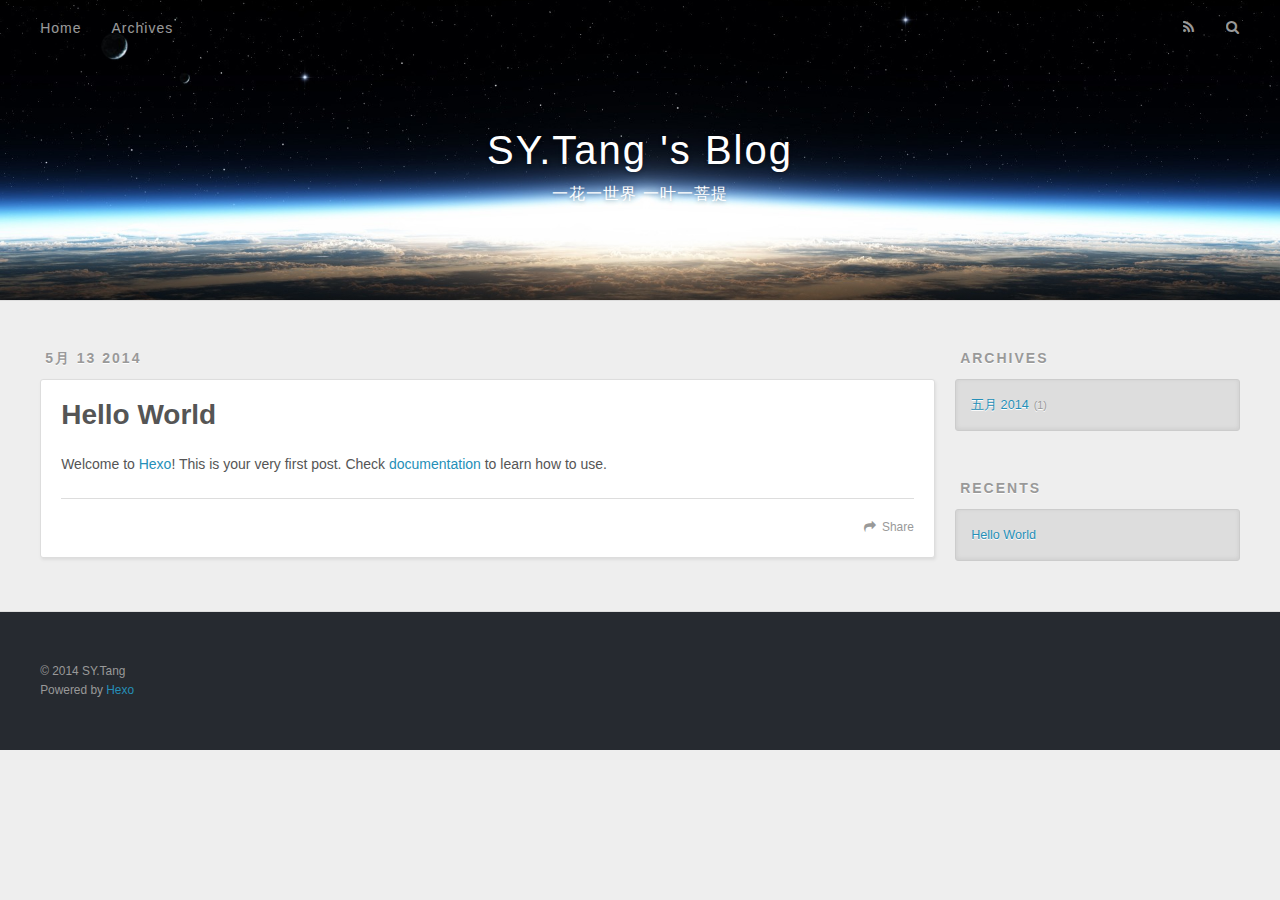
==== archives/index.html @ acdc4721 "Site updated: 2014-05-13 16:17:11" ====
<!DOCTYPE html>
<html>
<head>
  <meta charset="utf-8">
  
  <title>Archives | SY.Tang &#39;s Blog</title>
  <meta name="viewport" content="width=device-width, initial-scale=1, maximum-scale=1">
  <meta content="website" property="og:type">
<meta content="SY.Tang 's Blog" property="og:title">
<meta content="http://sy-tang.github.io/archives/" property="og:url">
<meta property="og:image">
<meta content="SY.Tang 's Blog" property="og:site_name">
<meta property="og:description">
<meta content="summary" name="twitter:card">
  
    <link rel="alternative" href="/atom.xml" title="SY.Tang &#39;s Blog" type="application/atom+xml">
  
  
    <link rel="icon" href="/favicon.png">
  
  <link href="http://fonts.googleapis.com/css?family=Source+Code+Pro" rel="stylesheet" type="text/css">
  <link rel="stylesheet" href="/css/style.css" type="text/css">
  <!--[if lt IE 9]><script src="//html5shiv.googlecode.com/svn/trunk/html5.js"></script><![endif]-->
  
</head>
<body>
  <div id="container">
    <div id="wrap">
      <header id="header">
  <div id="banner"></div>
  <div id="header-outer" class="outer">
    <div id="header-title" class="inner">
      <h1 id="logo-wrap">
        <a href="/" id="logo">SY.Tang &#39;s Blog</a>
      </h1>
      
        <h2 id="subtitle-wrap">
          <a href="/" id="subtitle">一花一世界 一叶一菩提</a>
        </h2>
      
    </div>
    <div id="header-inner" class="inner">
      <nav id="main-nav">
        <a id="main-nav-toggle" class="nav-icon"></a>
        
          <a class="main-nav-link" href="/">Home</a>
        
          <a class="main-nav-link" href="/archives">Archives</a>
        
      </nav>
      <nav id="sub-nav">
        
          <a id="nav-rss-link" class="nav-icon" href="/atom.xml" title="RSS Feed"></a>
        
        <a id="nav-search-btn" class="nav-icon" title="Search"></a>
      </nav>
      <div id="search-form-wrap">
        <form action="//google.com/search" method="get" accept-charset="UTF-8" class="search-form"><input type="search" name="q" results="0" class="search-form-input" placeholder="Search"><input type="submit" value="&#xF002;" class="search-form-submit"><input type="hidden" name="q" value="site:http://sy-tang.github.io"></form>
      </div>
    </div>
  </div>
</header>
      <div class="outer">
        <section id="main">
  
    <article id="post-hello-world" class="article article-type-post" itemscope itemprop="blogPost">
  <div class="article-meta">
    <a href="/2014/05/13/hello-world/" class="article-date">
  <time datetime="2014-05-13T08:10:29.000Z" itemprop="datePublished">5月 13 2014</time>
</a>
    
  </div>
  <div class="article-inner">
    
    
      <header class="article-header">
        
  
    <h1 itemprop="name">
      <a class="article-title" href="/2014/05/13/hello-world/">Hello World</a>
    </h1>
  

      </header>
    
    <div class="article-entry" itemprop="articleBody">
      
        <p>Welcome to <a href="http://hexo.io" target="_blank">Hexo</a>! This is your very first post. Check <a href="http://hexo.io/docs" target="_blank">documentation</a> to learn how to use.</p>

      
    </div>
    <footer class="article-footer">
      <a data-url="http://sy-tang.github.io/2014/05/13/hello-world/" data-id="787yr9pdws46qfpr" class="article-share-link">Share</a>
      
      
    </footer>
  </div>
  
</article>


  
  
</section>
        
          <aside id="sidebar">
  
    
  
    
  
    
  
    
  <div class="widget-wrap">
    <h3 class="widget-title">Archives</h3>
    <div class="widget">
      <ul class="archive-list"><li class="archive-list-item"><a class="archive-list-link" href="/archives/2014/05">五月 2014</a><span class="archive-list-count">1</span></li></ul>
    </div>
  </div>

  
    
  <div class="widget-wrap">
    <h3 class="widget-title">Recents</h3>
    <div class="widget">
      <ul>
        
          <li>
            <a href="/2014/05/13/hello-world/">Hello World</a>
          </li>
        
      </ul>
    </div>
  </div>

  
</aside>
        
      </div>
      <footer id="footer">
  
  <div class="outer">
    <div id="footer-info" class="inner">
      &copy; 2014 SY.Tang<br>
      Powered by <a href="http://zespia.tw/hexo/" target="_blank">Hexo</a>
    </div>
  </div>
</footer>
    </div>
    <nav id="mobile-nav">
  
    <a href="/" class="mobile-nav-link">Home</a>
  
    <a href="/archives" class="mobile-nav-link">Archives</a>
  
</nav>
    

<script src="//ajax.googleapis.com/ajax/libs/jquery/2.0.3/jquery.min.js"></script>


<link rel="stylesheet" href="/fancybox/jquery.fancybox.css" media="screen" type="text/css">
<script src="/fancybox/jquery.fancybox.pack.js"></script>


<script type="text/javascript" src="/js/script.js"></script>
  </div>
</body>
</html>
---- css/style.css ----
body {
  zoom: 1;
  width: 100%;
}
body:before,
body:after {
  content: "";
  display: table;
}
body:after {
  clear: both;
}
html,
body,
div,
span,
applet,
object,
iframe,
h1,
h2,
h3,
h4,
h5,
h6,
p,
blockquote,
pre,
a,
abbr,
acronym,
address,
big,
cite,
code,
del,
dfn,
em,
img,
ins,
kbd,
q,
s,
samp,
small,
strike,
strong,
sub,
sup,
tt,
var,
dl,
dt,
dd,
ol,
ul,
li,
fieldset,
form,
label,
legend,
table,
caption,
tbody,
tfoot,
thead,
tr,
th,
td {
  margin: 0;
  padding: 0;
  border: 0;
  outline: 0;
  font-weight: inherit;
  font-style: inherit;
  font-family: inherit;
  font-size: 100%;
  vertical-align: baseline;
}
body {
  line-height: 1;
  color: #000;
  background: #fff;
}
ol,
ul {
  list-style: none;
}
table {
  border-collapse: separate;
  border-spacing: 0;
  vertical-align: middle;
}
caption,
th,
td {
  text-align: left;
  font-weight: normal;
  vertical-align: middle;
}
a img {
  border: none;
}
input,
button {
  margin: 0;
  padding: 0;
}
input::-moz-focus-inner,
button::-moz-focus-inner {
  border: 0;
  padding: 0;
}
@font-face {
  font-family: FontAwesome;
  font-style: normal;
  font-weight: normal;
  src: url("fonts/fontawesome-webfont.eot?v=#4.0.3");
  src: url("fonts/fontawesome-webfont.eot?#iefix&v=#4.0.3") format("embedded-opentype"), url("fonts/fontawesome-webfont.woff?v=#4.0.3") format("woff"), url("fonts/fontawesome-webfont.ttf?v=#4.0.3") format("truetype"), url("fonts/fontawesome-webfont.svg#fontawesomeregular?v=#4.0.3") format("svg");
}
html,
body,
#container {
  height: 100%;
}
body {
  background: #eee;
  font: 14px "Helvetica Neue", Helvetica, Arial, sans-serif;
  -webkit-text-size-adjust: 100%;
}
.outer {
  zoom: 1;
  max-width: 1220px;
  margin: 0 auto;
  padding: 0 20px;
}
.outer:before,
.outer:after {
  content: "";
  display: table;
}
.outer:after {
  clear: both;
}
.inner {
  display: inline;
  float: left;
  width: 98.3333333333333%;
  margin: 0 0.8333333333333%;
}
.left,
.alignleft {
  float: left;
}
.right,
.alignright {
  float: right;
}
.clear {
  clear: both;
}
#container {
  position: relative;
}
.mobile-nav-on {
  overflow: hidden;
}
#wrap {
  height: 100%;
  width: 100%;
  position: absolute;
  top: 0;
  left: 0;
  -webkit-transition: 0.2s ease-out;
  -moz-transition: 0.2s ease-out;
  -o-transition: 0.2s ease-out;
  -ms-transition: 0.2s ease-out;
  transition: 0.2s ease-out;
  z-index: 1;
  background: #eee;
}
.mobile-nav-on #wrap {
  left: 280px;
}
@media screen and (min-width: 768px) {
  #main {
    display: inline;
    float: left;
    width: 73.3333333333333%;
    margin: 0 0.8333333333333%;
  }
}
.article-date,
.article-category-link,
.archive-year,
.widget-title {
  text-decoration: none;
  text-transform: uppercase;
  letter-spacing: 2px;
  color: #999;
  margin-bottom: 1em;
  margin-left: 5px;
  line-height: 1em;
  text-shadow: 0 1px #fff;
  font-weight: bold;
}
.article-inner,
.archive-article-inner {
  background: #fff;
  -webkit-box-shadow: 1px 2px 3px #ddd;
  box-shadow: 1px 2px 3px #ddd;
  border: 1px solid #ddd;
  -webkit-border-radius: 3px;
  border-radius: 3px;
}
.article-entry h1,
.widget h1 {
  font-size: 2em;
}
.article-entry h2,
.widget h2 {
  font-size: 1.5em;
}
.article-entry h3,
.widget h3 {
  font-size: 1.3em;
}
.article-entry h4,
.widget h4 {
  font-size: 1.2em;
}
.article-entry h5,
.widget h5 {
  font-size: 1em;
}
.article-entry h6,
.widget h6 {
  font-size: 1em;
  color: #999;
}
.article-entry hr,
.widget hr {
  border: 1px dashed #ddd;
}
.article-entry strong,
.widget strong {
  font-weight: bold;
}
.article-entry em,
.widget em,
.article-entry cite,
.widget cite {
  font-style: italic;
}
.article-entry sup,
.widget sup,
.article-entry sub,
.widget sub {
  font-size: 0.75em;
  line-height: 0;
  position: relative;
  vertical-align: baseline;
}
.article-entry sup,
.widget sup {
  top: -0.5em;
}
.article-entry sub,
.widget sub {
  bottom: -0.2em;
}
.article-entry small,
.widget small {
  font-size: 0.85em;
}
.article-entry acronym,
.widget acronym,
.article-entry abbr,
.widget abbr {
  border-bottom: 1px dotted;
}
.article-entry ul,
.widget ul,
.article-entry ol,
.widget ol,
.article-entry dl,
.widget dl {
  margin: 0 20px;
  line-height: 1.6em;
}
.article-entry ul ul,
.widget ul ul,
.article-entry ol ul,
.widget ol ul,
.article-entry ul ol,
.widget ul ol,
.article-entry ol ol,
.widget ol ol {
  margin-top: 0;
  margin-bottom: 0;
}
.article-entry ul,
.widget ul {
  list-style: disc;
}
.article-entry ol,
.widget ol {
  list-style: decimal;
}
.article-entry dt,
.widget dt {
  font-weight: bold;
}
#header {
  height: 300px;
  position: relative;
  border-bottom: 1px solid #ddd;
}
#header:before,
#header:after {
  content: "";
  position: absolute;
  left: 0;
  right: 0;
  height: 40px;
}
#header:before {
  top: 0;
  background: -webkit-linear-gradient(rgba(0,0,0,0.2), transparent);
  background: -moz-linear-gradient(rgba(0,0,0,0.2), transparent);
  background: -o-linear-gradient(rgba(0,0,0,0.2), transparent);
  background: -ms-linear-gradient(rgba(0,0,0,0.2), transparent);
  background: linear-gradient(rgba(0,0,0,0.2), transparent);
}
#header:after {
  bottom: 0;
  background: -webkit-linear-gradient(transparent, rgba(0,0,0,0.2));
  background: -moz-linear-gradient(transparent, rgba(0,0,0,0.2));
  background: -o-linear-gradient(transparent, rgba(0,0,0,0.2));
  background: -ms-linear-gradient(transparent, rgba(0,0,0,0.2));
  background: linear-gradient(transparent, rgba(0,0,0,0.2));
}
#header-outer {
  height: 100%;
  position: relative;
}
#header-inner {
  position: relative;
  overflow: hidden;
}
#banner {
  position: absolute;
  top: 0;
  left: 0;
  width: 100%;
  height: 100%;
  background: url("images/banner.jpg") center #000;
  -webkit-background-size: cover;
  -moz-background-size: cover;
  background-size: cover;
  z-index: -1;
}
#header-title {
  text-align: center;
  height: 40px;
  position: absolute;
  top: 50%;
  left: 0;
  margin-top: -20px;
}
#logo,
#subtitle {
  text-decoration: none;
  color: #fff;
  font-weight: 300;
  text-shadow: 0 1px 4px rgba(0,0,0,0.3);
}
#logo {
  font-size: 40px;
  line-height: 40px;
  letter-spacing: 2px;
}
#subtitle {
  font-size: 16px;
  line-height: 16px;
  letter-spacing: 1px;
}
#subtitle-wrap {
  margin-top: 16px;
}
#main-nav {
  float: left;
  margin-left: -15px;
}
.nav-icon,
.main-nav-link {
  float: left;
  color: #fff;
  opacity: 0.6;
  -ms-filter: "progid:DXImageTransform.Microsoft.Alpha(Opacity=60)";
  filter: alpha(opacity=60);
  text-decoration: none;
  text-shadow: 0 1px rgba(0,0,0,0.2);
  -webkit-transition: opacity 0.2s;
  -moz-transition: opacity 0.2s;
  -o-transition: opacity 0.2s;
  -ms-transition: opacity 0.2s;
  transition: opacity 0.2s;
  display: block;
  padding: 20px 15px;
}
.nav-icon:hover,
.main-nav-link:hover {
  opacity: 1;
  -ms-filter: none;
  filter: none;
}
.nav-icon {
  font-family: FontAwesome;
  text-align: center;
  font-size: 14px;
  width: 14px;
  height: 14px;
  padding: 20px 15px;
  position: relative;
  cursor: pointer;
}
.main-nav-link {
  font-weight: 300;
  letter-spacing: 1px;
}
@media screen and (max-width: 479px) {
  .main-nav-link {
    display: none;
  }
}
#main-nav-toggle {
  display: none;
}
#main-nav-toggle:before {
  content: "\f0c9";
}
@media screen and (max-width: 479px) {
  #main-nav-toggle {
    display: block;
  }
}
#sub-nav {
  float: right;
  margin-right: -15px;
}
#nav-rss-link:before {
  content: "\f09e";
}
#nav-search-btn:before {
  content: "\f002";
}
#search-form-wrap {
  position: absolute;
  top: 15px;
  width: 150px;
  height: 30px;
  right: -150px;
  opacity: 0;
  -ms-filter: "progid:DXImageTransform.Microsoft.Alpha(Opacity=0)";
  filter: alpha(opacity=0);
  -webkit-transition: 0.2s ease-out;
  -moz-transition: 0.2s ease-out;
  -o-transition: 0.2s ease-out;
  -ms-transition: 0.2s ease-out;
  transition: 0.2s ease-out;
}
#search-form-wrap.on {
  opacity: 1;
  -ms-filter: none;
  filter: none;
  right: 0;
}
@media screen and (max-width: 479px) {
  #search-form-wrap {
    width: 100%;
    right: -100%;
  }
}
.search-form {
  position: absolute;
  top: 0;
  left: 0;
  right: 0;
  background: #fff;
  padding: 5px 15px;
  -webkit-border-radius: 15px;
  border-radius: 15px;
  -webkit-box-shadow: 0 0 10px rgba(0,0,0,0.3);
  box-shadow: 0 0 10px rgba(0,0,0,0.3);
}
.search-form-input {
  border: none;
  background: none;
  color: #555;
  width: 100%;
  font: 13px "Helvetica Neue", Helvetica, Arial, sans-serif;
  outline: none;
}
.search-form-input::-webkit-search-results-decoration,
.search-form-input::-webkit-search-cancel-button {
  -webkit-appearance: none;
}
.search-form-submit {
  position: absolute;
  top: 50%;
  right: 10px;
  margin-top: -7px;
  font: 13px FontAwesome;
  border: none;
  background: none;
  color: #bbb;
  cursor: pointer;
}
.search-form-submit:hover,
.search-form-submit:focus {
  color: #777;
}
.article {
  margin: 50px 0;
}
.article-inner {
  overflow: hidden;
}
.article-meta {
  zoom: 1;
}
.article-meta:before,
.article-meta:after {
  content: "";
  display: table;
}
.article-meta:after {
  clear: both;
}
.article-date {
  float: left;
}
.article-category {
  float: left;
  line-height: 1em;
  color: #ccc;
  text-shadow: 0 1px #fff;
  margin-left: 8px;
}
.article-category:before {
  content: "\2022";
}
.article-category-link {
  margin: 0 12px 1em;
}
.article-header {
  padding: 20px 20px 0;
}
.article-title {
  text-decoration: none;
  font-size: 2em;
  font-weight: bold;
  color: #555;
  line-height: 1.1em;
  -webkit-transition: color 0.2s;
  -moz-transition: color 0.2s;
  -o-transition: color 0.2s;
  -ms-transition: color 0.2s;
  transition: color 0.2s;
}
a.article-title:hover {
  color: #258fb8;
}
.article-entry {
  zoom: 1;
  color: #555;
  padding: 0 20px;
}
.article-entry:before,
.article-entry:after {
  content: "";
  display: table;
}
.article-entry:after {
  clear: both;
}
.article-entry p,
.article-entry table {
  line-height: 1.6em;
  margin: 1.6em 0;
}
.article-entry h1,
.article-entry h2,
.article-entry h3,
.article-entry h4,
.article-entry h5,
.article-entry h6 {
  font-weight: bold;
}
.article-entry h1,
.article-entry h2,
.article-entry h3,
.article-entry h4,
.article-entry h5,
.article-entry h6 {
  line-height: 1.1em;
  margin: 1.1em 0;
}
.article-entry a {
  color: #258fb8;
  text-decoration: none;
}
.article-entry a:hover {
  text-decoration: underline;
}
.article-entry ul,
.article-entry ol,
.article-entry dl {
  margin-top: 1.6em;
  margin-bottom: 1.6em;
}
.article-entry img,
.article-entry video {
  max-width: 100%;
  height: auto;
  display: block;
  margin: auto;
}
.article-entry iframe {
  border: none;
}
.article-entry table {
  width: 100%;
  border-collapse: collapse;
  border-spacing: 0;
}
.article-entry th {
  font-weight: bold;
  border-bottom: 3px solid #ddd;
  padding-bottom: 0.5em;
}
.article-entry td {
  border-bottom: 1px solid #ddd;
  padding: 10px 0;
}
.article-entry blockquote {
  font-family: Georgia, "Times New Roman", serif;
  font-size: 1.4em;
  margin: 1.6em 20px;
  text-align: center;
}
.article-entry blockquote footer {
  font-size: 14px;
  margin: 1.6em 0;
  font-family: "Helvetica Neue", Helvetica, Arial, sans-serif;
}
.article-entry blockquote footer cite:before {
  content: "—";
  padding: 0 0.5em;
}
.article-entry .pullquote {
  text-align: left;
  width: 45%;
  margin: 0;
}
.article-entry .pullquote.left {
  margin-left: 0.5em;
  margin-right: 1em;
}
.article-entry .pullquote.right {
  margin-right: 0.5em;
  margin-left: 1em;
}
.article-entry .caption {
  color: #999;
  display: block;
  font-size: 0.9em;
  margin-top: 0.5em;
  position: relative;
  text-align: center;
}
.article-entry .video-container {
  position: relative;
  padding-top: 56.25%;
  height: 0;
  overflow: hidden;
}
.article-entry .video-container iframe,
.article-entry .video-container object,
.article-entry .video-container embed {
  position: absolute;
  top: 0;
  left: 0;
  width: 100%;
  height: 100%;
  margin-top: 0;
}
.article-more-link a {
  display: inline-block;
  line-height: 1em;
  padding: 6px 15px;
  -webkit-border-radius: 15px;
  border-radius: 15px;
  background: #eee;
  color: #999;
  text-shadow: 0 1px #fff;
  text-decoration: none;
}
.article-more-link a:hover {
  background: #258fb8;
  color: #fff;
  text-decoration: none;
  text-shadow: 0 1px #1e7293;
}
.article-footer {
  zoom: 1;
  font-size: 0.85em;
  line-height: 1.6em;
  border-top: 1px solid #ddd;
  padding-top: 1.6em;
  margin: 0 20px 20px;
}
.article-footer:before,
.article-footer:after {
  content: "";
  display: table;
}
.article-footer:after {
  clear: both;
}
.article-footer a {
  color: #999;
  text-decoration: none;
}
.article-footer a:hover {
  color: #555;
}
.article-tag-list-item {
  float: left;
  margin-right: 10px;
}
.article-tag-list-link:before {
  content: "#";
}
.article-comment-link {
  float: right;
}
.article-comment-link:before {
  content: "\f075";
  font-family: FontAwesome;
  padding-right: 8px;
}
.article-share-link {
  cursor: pointer;
  float: right;
  margin-left: 20px;
}
.article-share-link:before {
  content: "\f064";
  font-family: FontAwesome;
  padding-right: 6px;
}
#article-nav {
  zoom: 1;
  position: relative;
}
#article-nav:before,
#article-nav:after {
  content: "";
  display: table;
}
#article-nav:after {
  clear: both;
}
@media screen and (min-width: 768px) {
  #article-nav {
    margin: 50px 0;
  }
  #article-nav:before {
    width: 8px;
    height: 8px;
    position: absolute;
    top: 50%;
    left: 50%;
    margin-top: -4px;
    margin-left: -4px;
    content: "";
    -webkit-border-radius: 50%;
    border-radius: 50%;
    background: #ddd;
    -webkit-box-shadow: 0 1px 2px #fff;
    box-shadow: 0 1px 2px #fff;
  }
}
.article-nav-link-wrap {
  text-decoration: none;
  text-shadow: 0 1px #fff;
  color: #999;
  -webkit-box-sizing: border-box;
  -moz-box-sizing: border-box;
  box-sizing: border-box;
  margin-top: 50px;
  text-align: center;
  display: block;
}
.article-nav-link-wrap:hover {
  color: #555;
}
@media screen and (min-width: 768px) {
  .article-nav-link-wrap {
    width: 50%;
    margin-top: 0;
  }
}
@media screen and (min-width: 768px) {
  #article-nav-newer {
    float: left;
    text-align: right;
    padding-right: 20px;
  }
}
@media screen and (min-width: 768px) {
  #article-nav-older {
    float: right;
    text-align: left;
    padding-left: 20px;
  }
}
.article-nav-caption {
  text-transform: uppercase;
  letter-spacing: 2px;
  color: #ddd;
  line-height: 1em;
  font-weight: bold;
}
#article-nav-newer .article-nav-caption {
  margin-right: -2px;
}
.article-nav-title {
  font-size: 0.85em;
  line-height: 1.6em;
  margin-top: 0.5em;
}
.article-share-box {
  position: absolute;
  display: none;
  background: #fff;
  -webkit-box-shadow: 1px 2px 10px rgba(0,0,0,0.2);
  box-shadow: 1px 2px 10px rgba(0,0,0,0.2);
  -webkit-border-radius: 3px;
  border-radius: 3px;
  margin-left: -145px;
  overflow: hidden;
  z-index: 1;
}
.article-share-box.on {
  display: block;
}
.article-share-input {
  width: 100%;
  background: none;
  -webkit-box-sizing: border-box;
  -moz-box-sizing: border-box;
  box-sizing: border-box;
  font: 14px "Helvetica Neue", Helvetica, Arial, sans-serif;
  padding: 0 15px;
  color: #555;
  outline: none;
  border: 1px solid #ddd;
  -webkit-border-radius: 3px 3px 0 0;
  border-radius: 3px 3px 0 0;
  height: 36px;
  line-height: 36px;
}
.article-share-links {
  zoom: 1;
  background: #eee;
}
.article-share-links:before,
.article-share-links:after {
  content: "";
  display: table;
}
.article-share-links:after {
  clear: both;
}
.article-share-twitter,
.article-share-facebook,
.article-share-pinterest,
.article-share-google {
  width: 50px;
  height: 36px;
  display: block;
  float: left;
  position: relative;
  color: #999;
  text-shadow: 0 1px #fff;
}
.article-share-twitter:before,
.article-share-facebook:before,
.article-share-pinterest:before,
.article-share-google:before {
  font-size: 20px;
  font-family: FontAwesome;
  width: 20px;
  height: 20px;
  position: absolute;
  top: 50%;
  left: 50%;
  margin-top: -10px;
  margin-left: -10px;
  text-align: center;
}
.article-share-twitter:hover,
.article-share-facebook:hover,
.article-share-pinterest:hover,
.article-share-google:hover {
  color: #fff;
}
.article-share-twitter:before {
  content: "\f099";
}
.article-share-twitter:hover {
  background: #00aced;
  text-shadow: 0 1px #008abe;
}
.article-share-facebook:before {
  content: "\f09a";
}
.article-share-facebook:hover {
  background: #3b5998;
  text-shadow: 0 1px #2f477a;
}
.article-share-pinterest:before {
  content: "\f0d2";
}
.article-share-pinterest:hover {
  background: #cb2027;
  text-shadow: 0 1px #a21a1f;
}
.article-share-google:before {
  content: "\f0d5";
}
.article-share-google:hover {
  background: #dd4b39;
  text-shadow: 0 1px #be3221;
}
.article-gallery {
  background: #000;
  position: relative;
}
.article-gallery-photos {
  position: relative;
  overflow: hidden;
}
.article-gallery-img {
  display: none;
  max-width: 100%;
}
.article-gallery-img:first-child {
  display: block;
}
.article-gallery-img.loaded {
  position: absolute;
  display: block;
}
.article-gallery-img img {
  display: block;
  max-width: 100%;
  margin: 0 auto;
}
#comments {
  background: #fff;
  -webkit-box-shadow: 1px 2px 3px #ddd;
  box-shadow: 1px 2px 3px #ddd;
  padding: 20px;
  border: 1px solid #ddd;
  -webkit-border-radius: 3px;
  border-radius: 3px;
  margin: 50px 0;
}
#comments a {
  color: #258fb8;
}
.archives-wrap {
  margin: 50px 0;
}
.archives {
  zoom: 1;
}
.archives:before,
.archives:after {
  content: "";
  display: table;
}
.archives:after {
  clear: both;
}
.archive-year-wrap {
  margin-bottom: 1em;
}
.archives {
  -webkit-column-gap: 10px;
  -moz-column-gap: 10px;
  column-gap: 10px;
}
@media screen and (min-width: 480px) and (max-width: 767px) {
  .archives {
    -webkit-column-count: 2;
    -moz-column-count: 2;
    column-count: 2;
  }
}
@media screen and (min-width: 768px) {
  .archives {
    -webkit-column-count: 3;
    -moz-column-count: 3;
    column-count: 3;
  }
}
.archive-article {
  -webkit-column-break-inside: avoid;
  page-break-inside: avoid;
  overflow: hidden;
  break-inside: avoid-column;
}
.archive-article-inner {
  padding: 10px;
  margin-bottom: 15px;
}
.archive-article-title {
  text-decoration: none;
  font-weight: bold;
  color: #555;
  -webkit-transition: color 0.2s;
  -moz-transition: color 0.2s;
  -o-transition: color 0.2s;
  -ms-transition: color 0.2s;
  transition: color 0.2s;
  line-height: 1.6em;
}
.archive-article-title:hover {
  color: #258fb8;
}
.archive-article-footer {
  margin-top: 1em;
}
.archive-article-date {
  color: #999;
  text-decoration: none;
  font-size: 0.85em;
  line-height: 1em;
  margin-bottom: 0.5em;
  display: block;
}
#page-nav {
  zoom: 1;
  margin: 50px auto;
  background: #fff;
  -webkit-box-shadow: 1px 2px 3px #ddd;
  box-shadow: 1px 2px 3px #ddd;
  border: 1px solid #ddd;
  -webkit-border-radius: 3px;
  border-radius: 3px;
  text-align: center;
  color: #999;
  overflow: hidden;
}
#page-nav:before,
#page-nav:after {
  content: "";
  display: table;
}
#page-nav:after {
  clear: both;
}
#page-nav a,
#page-nav span {
  padding: 10px 20px;
}
#page-nav a {
  color: #999;
  text-decoration: none;
}
#page-nav a:hover {
  background: #999;
  color: #fff;
}
#page-nav .prev {
  float: left;
}
#page-nav .next {
  float: right;
}
#page-nav .page-number {
  display: inline-block;
}
@media screen and (max-width: 479px) {
  #page-nav .page-number {
    display: none;
  }
}
#page-nav .current {
  color: #555;
  font-weight: bold;
}
#page-nav .space {
  color: #ddd;
}
#footer {
  background: #262a30;
  padding: 50px 0;
  border-top: 1px solid #ddd;
  color: #999;
}
#footer a {
  color: #258fb8;
  text-decoration: none;
}
#footer a:hover {
  text-decoration: underline;
}
#footer-info {
  line-height: 1.6em;
  font-size: 0.85em;
}
.article-entry pre,
.article-entry .highlight {
  background: #2d2d2d;
  margin: 0 -20px;
  padding: 15px 20px;
  border-style: solid;
  border-color: #ddd;
  border-width: 1px 0;
  overflow: auto;
  color: #ccc;
  line-height: 22.400000000000002px;
}
.article-entry .highlight .gutter pre,
.article-entry .gist .gist-file .gist-data .line-numbers {
  color: #666;
  font-size: 0.85em;
}
.article-entry pre,
.article-entry code {
  font-family: "Source Code Pro", Consolas, Monaco, Menlo, Consolas, monospace;
}
.article-entry code {
  background: #eee;
  text-shadow: 0 1px #fff;
  padding: 0 0.3em;
}
.article-entry pre code {
  background: none;
  text-shadow: none;
  padding: 0;
}
.article-entry .highlight pre {
  border: none;
  margin: 0;
  padding: 0;
}
.article-entry .highlight table {
  margin: 0;
  width: auto;
}
.article-entry .highlight td {
  border: none;
  padding: 0;
}
.article-entry .highlight figcaption {
  zoom: 1;
  font-size: 0.85em;
  color: #999;
  line-height: 1em;
  margin-bottom: 1em;
}
.article-entry .highlight figcaption:before,
.article-entry .highlight figcaption:after {
  content: "";
  display: table;
}
.article-entry .highlight figcaption:after {
  clear: both;
}
.article-entry .highlight figcaption a {
  float: right;
}
.article-entry .highlight .gutter pre {
  text-align: right;
  padding-right: 20px;
}
.article-entry .gist {
  margin: 0 -20px;
  border-style: solid;
  border-color: #ddd;
  border-width: 1px 0;
  background: #2d2d2d;
  padding: 15px 20px 15px 0;
}
.article-entry .gist .gist-file {
  border: none;
  font-family: "Source Code Pro", Consolas, Monaco, Menlo, Consolas, monospace;
  margin: 0;
}
.article-entry .gist .gist-file .gist-data {
  background: none;
  border: none;
}
.article-entry .gist .gist-file .gist-data .line-numbers {
  background: none;
  border: none;
  padding: 0 20px 0 0;
}
.article-entry .gist .gist-file .gist-data .line-data {
  padding: 0 !important;
}
.article-entry .gist .gist-file .highlight {
  margin: 0;
  padding: 0;
  border: none;
}
.article-entry .gist .gist-file .gist-meta {
  background: #2d2d2d;
  color: #999;
  font: 0.85em "Helvetica Neue", Helvetica, Arial, sans-serif;
  text-shadow: 0 0;
  padding: 0;
  margin-top: 1em;
  margin-left: 20px;
}
.article-entry .gist .gist-file .gist-meta a {
  color: #258fb8;
  font-weight: normal;
}
.article-entry .gist .gist-file .gist-meta a:hover {
  text-decoration: underline;
}
pre .comment,
pre .title {
  color: #999;
}
pre .variable,
pre .attribute,
pre .tag,
pre .regexp,
pre .ruby .constant,
pre .xml .tag .title,
pre .xml .pi,
pre .xml .doctype,
pre .html .doctype,
pre .css .id,
pre .css .class,
pre .css .pseudo {
  color: #f2777a;
}
pre .number,
pre .preprocessor,
pre .built_in,
pre .literal,
pre .params,
pre .constant {
  color: #f99157;
}
pre .class,
pre .ruby .class .title,
pre .css .rules .attribute {
  color: #9c9;
}
pre .string,
pre .value,
pre .inheritance,
pre .header,
pre .ruby .symbol,
pre .xml .cdata {
  color: #9c9;
}
pre .css .hexcolor {
  color: #6cc;
}
pre .function,
pre .python .decorator,
pre .python .title,
pre .ruby .function .title,
pre .ruby .title .keyword,
pre .perl .sub,
pre .javascript .title,
pre .coffeescript .title {
  color: #69c;
}
pre .keyword,
pre .javascript .function {
  color: #c9c;
}
@media screen and (max-width: 479px) {
  #mobile-nav {
    position: absolute;
    top: 0;
    left: 0;
    width: 280px;
    height: 100%;
    background: #191919;
    border-right: 1px solid #fff;
  }
}
@media screen and (max-width: 479px) {
  .mobile-nav-link {
    display: block;
    color: #999;
    text-decoration: none;
    padding: 15px 20px;
    font-weight: bold;
  }
  .mobile-nav-link:hover {
    color: #fff;
  }
}
@media screen and (min-width: 768px) {
  #sidebar {
    display: inline;
    float: left;
    width: 23.3333333333333%;
    margin: 0 0.8333333333333%;
  }
}
.widget-wrap {
  margin: 50px 0;
}
.widget {
  color: #777;
  text-shadow: 0 1px #fff;
  background: #ddd;
  -webkit-box-shadow: 0 -1px 4px #ccc inset;
  box-shadow: 0 -1px 4px #ccc inset;
  border: 1px solid #ccc;
  padding: 15px;
  -webkit-border-radius: 3px;
  border-radius: 3px;
}
.widget a {
  color: #258fb8;
  text-decoration: none;
}
.widget a:hover {
  text-decoration: underline;
}
.widget ul ul,
.widget ol ul,
.widget dl ul,
.widget ul ol,
.widget ol ol,
.widget dl ol,
.widget ul dl,
.widget ol dl,
.widget dl dl {
  margin-left: 15px;
  list-style: disc;
}
.widget {
  line-height: 1.6em;
  word-wrap: break-word;
  font-size: 0.9em;
}
.widget ul,
.widget ol {
  list-style: none;
  margin: 0;
}
.widget ul ul,
.widget ol ul,
.widget ul ol,
.widget ol ol {
  margin: 0 20px;
}
.widget ul ul,
.widget ol ul {
  list-style: disc;
}
.widget ul ol,
.widget ol ol {
  list-style: decimal;
}
.category-list-count,
.tag-list-count,
.archive-list-count {
  padding-left: 5px;
  color: #999;
  font-size: 0.85em;
}
.category-list-count:before,
.tag-list-count:before,
.archive-list-count:before {
  content: "(";
}
.category-list-count:after,
.tag-list-count:after,
.archive-list-count:after {
  content: ")";
}
.tagcloud a {
  margin-right: 5px;
}
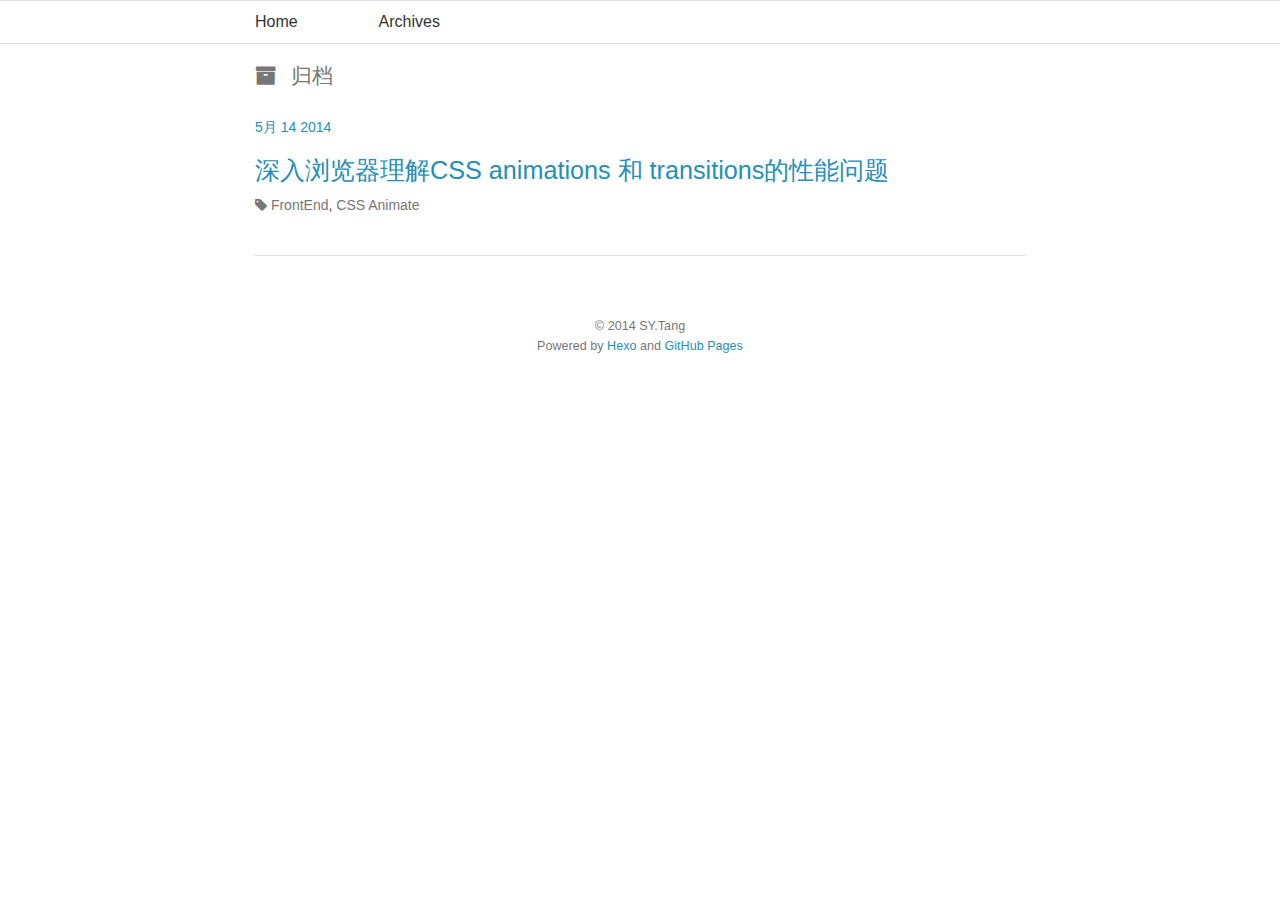
==== commit ad23d6c0: "Site updated: 2014-05-15 00:45:32" ====
--- a/archives/index.html
+++ b/archives/index.html
@@ -1,170 +1,167 @@
-<!DOCTYPE html>
+<!DOCTYPE HTML>
 <html>
 <head>
   <meta charset="utf-8">
   
-  <title>Archives | SY.Tang &#39;s Blog</title>
-  <meta name="viewport" content="width=device-width, initial-scale=1, maximum-scale=1">
-  <meta content="website" property="og:type">
-<meta content="SY.Tang 's Blog" property="og:title">
-<meta content="http://sy-tang.github.io/archives/" property="og:url">
-<meta property="og:image">
-<meta content="SY.Tang 's Blog" property="og:site_name">
-<meta property="og:description">
-<meta content="summary" name="twitter:card">
-  
-    <link rel="alternative" href="/atom.xml" title="SY.Tang &#39;s Blog" type="application/atom+xml">
+  <title>归档 | SY.Tang &#39;s Blog</title>
+  <meta name="author" content="SY.Tang">
   
   
-    <link rel="icon" href="/favicon.png">
+  <meta name="viewport" content="width=device-width, initial-scale=1, maximum-scale=1">
+
   
-  <link href="http://fonts.googleapis.com/css?family=Source+Code+Pro" rel="stylesheet" type="text/css">
-  <link rel="stylesheet" href="/css/style.css" type="text/css">
+  <meta property="og:site_name" content="SY.Tang &#39;s Blog"/>
+
+  
+    <meta property="og:image" content="undefined"/>
+  
+
+  <link href="/favicon.ico" rel="icon">
+  <link rel="alternate" href="/atom.xml" title="SY.Tang &#39;s Blog" type="application/atom+xml">
+  <link rel="stylesheet" href="//netdna.bootstrapcdn.com/bootstrap/3.1.0/css/bootstrap.min.css" type="text/css">
+<link rel="stylesheet" href="//netdna.bootstrapcdn.com/font-awesome/4.0.3/css/font-awesome.css" type="text/css">
+<link rel="stylesheet" href="/css/style.css" type="text/css">
+  <script src="//ajax.googleapis.com/ajax/libs/jquery/2.0.3/jquery.min.js"></script>
   <!--[if lt IE 9]><script src="//html5shiv.googlecode.com/svn/trunk/html5.js"></script><![endif]-->
   
+<script type="text/javascript">
+  var _gaq = _gaq || [];
+  _gaq.push(['_setAccount', 'UA-368771XX-X']);
+  _gaq.push(['_trackPageview']);
+
+  (function() {
+    var ga = document.createElement('script'); ga.type = 'text/javascript'; ga.async = true;
+    ga.src = ('https:' == document.location.protocol ? 'https://ssl' : 'http://www') + '.google-analytics.com/ga.js';
+    var s = document.getElementsByTagName('script')[0]; s.parentNode.insertBefore(ga, s);
+  })();
+</script>
+
 </head>
+
 <body>
-  <div id="container">
-    <div id="wrap">
-      <header id="header">
-  <div id="banner"></div>
-  <div id="header-outer" class="outer">
-    <div id="header-title" class="inner">
-      <h1 id="logo-wrap">
-        <a href="/" id="logo">SY.Tang &#39;s Blog</a>
-      </h1>
-      
-        <h2 id="subtitle-wrap">
-          <a href="/" id="subtitle">一花一世界 一叶一菩提</a>
-        </h2>
-      
-    </div>
-    <div id="header-inner" class="inner">
-      <nav id="main-nav">
-        <a id="main-nav-toggle" class="nav-icon"></a>
-        
-          <a class="main-nav-link" href="/">Home</a>
-        
-          <a class="main-nav-link" href="/archives">Archives</a>
-        
-      </nav>
-      <nav id="sub-nav">
-        
-          <a id="nav-rss-link" class="nav-icon" href="/atom.xml" title="RSS Feed"></a>
-        
-        <a id="nav-search-btn" class="nav-icon" title="Search"></a>
-      </nav>
-      <div id="search-form-wrap">
-        <form action="//google.com/search" method="get" accept-charset="UTF-8" class="search-form"><input type="search" name="q" results="0" class="search-form-input" placeholder="Search"><input type="submit" value="&#xF002;" class="search-form-submit"><input type="hidden" name="q" value="site:http://sy-tang.github.io"></form>
-      </div>
-    </div>
-  </div>
-</header>
-      <div class="outer">
-        <section id="main">
-  
-    <article id="post-hello-world" class="article article-type-post" itemscope itemprop="blogPost">
-  <div class="article-meta">
-    <a href="/2014/05/13/hello-world/" class="article-date">
-  <time datetime="2014-05-13T08:10:29.000Z" itemprop="datePublished">5月 13 2014</time>
-</a>
+  <header id="header" class='normal_mode'>
+    <nav id="main-nav">
+  <ul class='container'>
     
-  </div>
-  <div class="article-inner">
+      <li><a href="/">Home</a></li>
     
+      <li><a href="/archives">Archives</a></li>
     
-      <header class="article-header">
-        
-  
-    <h1 itemprop="name">
-      <a class="article-title" href="/2014/05/13/hello-world/">Hello World</a>
-    </h1>
-  
-
-      </header>
+  </ul>
+  <div class="clearfix"></div>
+</nav>
+  </header>
+  <div id="content" class="container">
     
-    <div class="article-entry" itemprop="articleBody">
-      
-        <p>Welcome to <a href="http://hexo.io" target="_blank">Hexo</a>! This is your very first post. Check <a href="http://hexo.io/docs" target="_blank">documentation</a> to learn how to use.</p>
-
-      
-    </div>
-    <footer class="article-footer">
-      <a data-url="http://sy-tang.github.io/2014/05/13/hello-world/" data-id="787yr9pdws46qfpr" class="article-share-link">Share</a>
-      
-      
-    </footer>
-  </div>
-  
-</article>
+<h2 class="archive-title"><i class="fa fa-archive"></i>归档</h2>
 
 
+    <div class="archive">
+	<article class="post"
+		<header>
+		  <time datetime="2014-05-14T13:38:29.000Z"><a href="/2014/05/14/CSS animations and transitions performance- looking inside the browser/">5月 14 2014</a></time>
+		  <h1 class="title"><a href="/2014/05/14/CSS animations and transitions performance- looking inside the browser/">深入浏览器理解CSS animations 和 transitions的性能问题</a></h1>
+		  
+			  <div class="tags">
+			  	<i class="fa fa-tag"></i>
+			    <a href="/tags/FrontEnd/">FrontEnd</a>, <a href="/tags/CSS Animate/">CSS Animate</a>
+			  </div>
+			
+
+
+		</header>
+	</article>
+    </div>
+
+<nav id="pagination">
   
   
-</section>
-        
-          <aside id="sidebar">
+  <div class="clearfix"></div>
+</nav>
+
+    <div class="clearfix"></div>
+  </div>
+  <footer id="footer" class="inner"><div>
   
-    
+  &copy; 2014 SY.Tang
   
-    
+</div>
+Powered by <a href="http://zespia.tw/hexo/" title="Hexo" target="_blank" rel="external">Hexo</a> and <a href="http://pages.github.com/" title="GitHub Pages" target="_blank" rel="external">GitHub Pages</a>
+
+<div class="clearfix"></div></footer>
   
-    
-  
-    
-  <div class="widget-wrap">
-    <h3 class="widget-title">Archives</h3>
-    <div class="widget">
-      <ul class="archive-list"><li class="archive-list-item"><a class="archive-list-link" href="/archives/2014/05">五月 2014</a><span class="archive-list-count">1</span></li></ul>
-    </div>
-  </div>
-
-  
-    
-  <div class="widget-wrap">
-    <h3 class="widget-title">Recents</h3>
-    <div class="widget">
-      <ul>
-        
-          <li>
-            <a href="/2014/05/13/hello-world/">Hello World</a>
-          </li>
-        
-      </ul>
-    </div>
-  </div>
-
-  
-</aside>
-        
-      </div>
-      <footer id="footer">
-  
-  <div class="outer">
-    <div id="footer-info" class="inner">
-      &copy; 2014 SY.Tang<br>
-      Powered by <a href="http://zespia.tw/hexo/" target="_blank">Hexo</a>
-    </div>
-  </div>
-</footer>
-    </div>
-    <nav id="mobile-nav">
-  
-    <a href="/" class="mobile-nav-link">Home</a>
-  
-    <a href="/archives" class="mobile-nav-link">Archives</a>
-  
-</nav>
-    
-
-<script src="//ajax.googleapis.com/ajax/libs/jquery/2.0.3/jquery.min.js"></script>
+<script type="text/javascript" src="/js/jquery.imagesloaded.min.js"></script>
+<script type="text/javascript" src="/js/gallery.js"></script>
+<script type="text/javascript" src="//netdna.bootstrapcdn.com/bootstrap/3.1.0/js/bootstrap.min.js"></script>
 
 
-<link rel="stylesheet" href="/fancybox/jquery.fancybox.css" media="screen" type="text/css">
-<script src="/fancybox/jquery.fancybox.pack.js"></script>
 
 
-<script type="text/javascript" src="/js/script.js"></script>
-  </div>
+    <script type="text/javascript">
+        (function(){
+
+            $(window).scroll(function(){
+
+                var scrollTop = $(window).scrollTop();
+                if ( scrollTop >200 ){
+                    $("#main-nav").removeClass('normal_mode').addClass('top_mode');
+                } else{
+                    $("#main-nav").removeClass('top_mode').addClass('normal_mode');
+                }
+
+            });
+
+        })();
+    </script>
+
+
+
+  <link rel="stylesheet" href="/fancybox/jquery.fancybox.css" media="screen" type="text/css">
+  <script src="/fancybox/jquery.fancybox.pack.js"></script>
+  <script type="text/javascript">
+  (function($){
+    $('.fancybox').fancybox({
+      'titlePosition': 'inside'
+    });
+  })(jQuery);
+  </script>
+
+
+
+    
+    <script type="text/javascript">
+      var duoshuoQuery = {short_name:"sytang"};
+    (function() {
+      var ds = document.createElement('script');
+      ds.type = 'text/javascript';ds.async = true;
+      ds.src = 'http://static.duoshuo.com/embed.js';
+      ds.charset = 'UTF-8';
+      (document.getElementsByTagName('head')[0] 
+      || document.getElementsByTagName('body')[0]).appendChild(ds);
+    })();
+  </script>
+
+
+
+<script type="text/javascript">
+  
+  $(function(){
+
+    $('.title').hover(
+      function() {      
+        $(this).stop().animate(
+          {'marginLeft': '10px'}, 200
+        );   
+      }, 
+      function() {       
+        $(this).stop().animate({'marginLeft': '0px'}, 200);      
+      
+    });   
+
+  });
+
+</script>
+
+
 </body>
 </html>--- a/css/style.css
+++ b/css/style.css
@@ -1,694 +1,408 @@
+* {
+  margin: 0;
+  padding: 0;
+}
 body {
-  zoom: 1;
-  width: 100%;
-}
-body:before,
-body:after {
-  content: "";
-  display: table;
-}
-body:after {
-  clear: both;
-}
-html,
-body,
-div,
-span,
-applet,
-object,
-iframe,
+  background: #fff;
+  color: #444;
+  font-family: "Helvetica Neue", "Helvetica", Arial, sans-serif;
+  font-size: 14px;
+  text-shadow: 0 0 1px transparent;
+}
+@media screen and (max-width: 600px) {
+  body {
+    font-size: 13px;
+  }
+}
 h1,
 h2,
 h3,
 h4,
 h5,
-h6,
-p,
-blockquote,
-pre,
-a,
-abbr,
-acronym,
-address,
-big,
-cite,
-code,
-del,
-dfn,
-em,
-img,
-ins,
-kbd,
-q,
-s,
-samp,
-small,
-strike,
-strong,
-sub,
-sup,
-tt,
-var,
-dl,
-dt,
-dd,
-ol,
-ul,
-li,
-fieldset,
-form,
-label,
-legend,
-table,
-caption,
-tbody,
-tfoot,
-thead,
-tr,
-th,
-td {
-  margin: 0;
-  padding: 0;
-  border: 0;
-  outline: 0;
-  font-weight: inherit;
-  font-style: inherit;
-  font-family: inherit;
-  font-size: 100%;
-  vertical-align: baseline;
-}
-body {
-  line-height: 1;
-  color: #000;
-  background: #fff;
-}
-ol,
-ul {
-  list-style: none;
-}
-table {
-  border-collapse: separate;
-  border-spacing: 0;
-  vertical-align: middle;
-}
-caption,
-th,
-td {
-  text-align: left;
-  font-weight: normal;
-  vertical-align: middle;
-}
-a img {
-  border: none;
-}
-input,
-button {
-  margin: 0;
-  padding: 0;
-}
-input::-moz-focus-inner,
-button::-moz-focus-inner {
-  border: 0;
-  padding: 0;
-}
-@font-face {
-  font-family: FontAwesome;
-  font-style: normal;
-  font-weight: normal;
-  src: url("fonts/fontawesome-webfont.eot?v=#4.0.3");
-  src: url("fonts/fontawesome-webfont.eot?#iefix&v=#4.0.3") format("embedded-opentype"), url("fonts/fontawesome-webfont.woff?v=#4.0.3") format("woff"), url("fonts/fontawesome-webfont.ttf?v=#4.0.3") format("truetype"), url("fonts/fontawesome-webfont.svg#fontawesomeregular?v=#4.0.3") format("svg");
-}
-html,
-body,
-#container {
-  height: 100%;
-}
-body {
-  background: #eee;
-  font: 14px "Helvetica Neue", Helvetica, Arial, sans-serif;
-  -webkit-text-size-adjust: 100%;
-}
-.outer {
+h6 {
+  font-family: "Lato", Helvetica Neue, Helvetica, Arial, sans-serif;
+}
+h1 {
+  font-size: 1.8em;
+}
+h2 {
+  font-size: 1.5em;
+}
+h3 {
+  font-size: 1.3em;
+}
+.fa {
+  display: inline;
+}
+a {
+  text-decoration: none;
+  color: #258fb8;
+}
+a:hover {
+  text-decoration: underline;
+}
+p {
+  text-indent: 2em;
+}
+.alignleft {
+  float: left;
+}
+.alignright {
+  float: right;
+}
+.clearfix {
   zoom: 1;
-  max-width: 1220px;
-  margin: 0 auto;
-  padding: 0 20px;
-}
-.outer:before,
-.outer:after {
+}
+.clearfix:before,
+.clearfix:after {
   content: "";
   display: table;
 }
-.outer:after {
+.clearfix:after {
   clear: both;
 }
-.inner {
-  display: inline;
-  float: left;
-  width: 98.3333333333333%;
-  margin: 0 0.8333333333333%;
-}
-.left,
-.alignleft {
-  float: left;
-}
-.right,
-.alignright {
-  float: right;
-}
-.clear {
-  clear: both;
-}
-#container {
+@media screen and (min-width: 1200px) {
+  .container {
+    width: 800px;
+  }
+}
+.jiathis_style * {
+  -webkit-box-sizing: content-box;
+  -moz-box-sizing: content-box;
+  box-sizing: content-box;
+  -webkit-box-sizing: content-box;
+  -moz-box-sizing: content-box;
+  -webkit-box-sizing: content-box;
+  -moz-box-sizing: content-box;
+  box-sizing: content-box;
+}
+.categories,
+.tags {
   position: relative;
-}
-.mobile-nav-on {
+  margin-bottom: 5px;
+}
+.categories a,
+.tags a,
+.categories i,
+.tags i {
+  color: #777;
+}
+.categories a:hover,
+.tags a:hover {
+  color: #258fb8;
+  text-decoration: none;
+}
+#header {
+  text-shadow: 0 0 1px #fff;
+  margin-top: 0px;
+}
+#header a {
+  color: #999;
+}
+#header a:hover {
+  color: #258fb8;
+  text-decoration: none;
+}
+#header h1 {
+  font-weight: normal;
+  font-size: 2.5em;
+  line-height: 1;
+}
+#header h2 {
+  font-weight: normal;
+  font-size: 0.9em;
+  line-height: 1;
+  margin-top: 10px;
+}
+#header #main-nav {
+  border-top: 1px solid #ddd;
+  border-bottom: 1px solid #ddd;
+  font-family: "Lato", Helvetica Neue, Helvetica, Arial, sans-serif;
+  line-height: 2.5em;
+}
+#header #main-nav.top_mode {
+  position: fixed;
+  top: 0px;
+  left: 0px;
+  right: 0px;
+  z-index: 5000;
+  background-color: #fff;
+}
+#header #main-nav ul {
+  list-style: none;
+  margin-bottom: 0;
+}
+#header #main-nav ul li {
+  display: inline-block;
+  padding: 3px 0px;
+  margin-right: 10%;
+}
+#header #main-nav ul li a {
+  color: #333;
+  font-size: 16px;
+}
+#header #main-nav ul li a:hover {
+  color: #258fb8;
+}
+article {
+  margin: 20px 0 40px 0;
+}
+article.page {
+  padding-left: 20px;
+}
+article.page .icon {
+  display: none;
+}
+article.post .icon:before {
+  content: '\f016';
+}
+article.photo .icon:before {
+  content: '\f030';
+}
+article.link .icon:before {
+  content: '\f0c1';
+}
+article.link .title a:after {
+  content: '\f08e';
+  color: #777;
+  font: 12px font-icon;
+  padding-left: 10px;
+  vertical-align: super;
+}
+article .post-content {
+  position: relative;
+}
+article .gallery {
   overflow: hidden;
-}
-#wrap {
-  height: 100%;
-  width: 100%;
+  position: relative;
+}
+article .gallery:hover .control {
+  opacity: 1;
+  -ms-filter: none;
+  filter: none;
+}
+article .gallery img {
+  min-width: 100%;
+  max-width: 100%;
+  height: auto;
   position: absolute;
   top: 0;
   left: 0;
-  -webkit-transition: 0.2s ease-out;
-  -moz-transition: 0.2s ease-out;
-  -o-transition: 0.2s ease-out;
-  -ms-transition: 0.2s ease-out;
-  transition: 0.2s ease-out;
-  z-index: 1;
+  opacity: 0;
+  -ms-filter: "progid:DXImageTransform.Microsoft.Alpha(Opacity=0)";
+  filter: alpha(opacity=0);
+}
+article .gallery .control {
+  opacity: 0;
+  -ms-filter: "progid:DXImageTransform.Microsoft.Alpha(Opacity=0)";
+  filter: alpha(opacity=0);
+  -webkit-transition: 0.3s;
+  -moz-transition: 0.3s;
+  -o-transition: 0.3s;
+  -ms-transition: 0.3s;
+  transition: 0.3s;
+}
+article .gallery .prev,
+article .gallery .next {
+  position: absolute;
+  top: 0;
+  width: 50%;
+  height: 100%;
+  cursor: pointer;
+}
+article .gallery .prev:before,
+article .gallery .next:before {
+  position: absolute;
+  font: 24px/1 font-icon;
+  text-align: center;
+  width: 24px;
+  text-shadow: 0 0 15px rgba(0,0,0,0.5);
+  color: #fff;
+  margin-top: -12px;
+  top: 50%;
+}
+article .gallery .prev {
+  left: 0;
+}
+article .gallery .prev:before {
+  content: '\f053';
+  left: 10px;
+}
+article .gallery .next {
+  right: 0;
+}
+article .gallery .next:before {
+  content: '\f054';
+  right: 10px;
+}
+article header .icon {
+  width: 32px;
+  height: 32px;
+  margin-right: 25px;
+  position: absolute;
+  top: 20px;
+  left: 20px;
+  color: #258fb8;
+}
+@media screen and (max-width: 600px) {
+  article header .icon {
+    display: none;
+  }
+}
+article header .icon:before {
+  position: absolute;
+  font: 32px font-icon;
+  top: 0;
+  left: 0;
+  width: 32px;
+  text-align: center;
+}
+article header time {
+  color: #777;
+  font: 0.9em "Lato", Helvetica Neue, Helvetica, Arial, sans-serif;
+  margin-bottom: 5px;
+  display: block;
+  line-height: 1;
+}
+article header .title {
+  font-weight: normal;
+  font-size: 35px;
+  margin: 10px 0px;
+  color: #258fb8;
+}
+article header .title a {
+  color: #258fb8;
+}
+article header .title a:hover {
+  color: #258fb8;
+  text-decoration: none;
+}
+article .entry {
+  text-align: justify;
+  line-height: 1.6;
+  font-size: 16px;
+}
+article .entry p,
+article .entry blockquote,
+article .entry ul,
+article .entry ol,
+article .entry dl,
+article .entry table,
+article .entry iframe,
+article .entry h3,
+article .entry h4,
+article .entry h5,
+article .entry h6,
+article .entry .video-container {
+  margin-top: 15px;
+}
+article .entry p {
+  margin: 20px 0;
+  font-size: 16px;
+  line-height: 25px;
+}
+article .entry blockquote {
+  border-top: 1px solid #ddd;
+  border-bottom: 1px solid #ddd;
+  font-style: italic;
+  font-family: "Georgia", serif;
+  font-size: 1.2em;
+  padding: 0 30px 15px;
+  text-align: center;
+}
+article .entry blockquote footer {
+  border-top: none;
+  font-size: 0.8em;
+  line-height: 1;
+  margin: 20px 0 0;
+  padding-top: 0;
+}
+article .entry blockquote footer cite:before {
+  content: '—';
+  color: #ccc;
+  padding: 0 0.5em;
+}
+article .entry code,
+article .entry pre {
+  font-family: Monaco, Menlo, Consolas, Courier New, monospace;
+}
+article .entry code {
   background: #eee;
-}
-.mobile-nav-on #wrap {
-  left: 280px;
-}
-@media screen and (min-width: 768px) {
-  #main {
-    display: inline;
-    float: left;
-    width: 73.3333333333333%;
-    margin: 0 0.8333333333333%;
-  }
-}
-.article-date,
-.article-category-link,
-.archive-year,
-.widget-title {
-  text-decoration: none;
-  text-transform: uppercase;
-  letter-spacing: 2px;
-  color: #999;
-  margin-bottom: 1em;
-  margin-left: 5px;
-  line-height: 1em;
-  text-shadow: 0 1px #fff;
-  font-weight: bold;
-}
-.article-inner,
-.archive-article-inner {
-  background: #fff;
-  -webkit-box-shadow: 1px 2px 3px #ddd;
-  box-shadow: 1px 2px 3px #ddd;
+  color: #666;
+  padding: 0 5px;
+  margin: 0 2px;
+  font-size: 0.9em;
   border: 1px solid #ddd;
   -webkit-border-radius: 3px;
   border-radius: 3px;
 }
-.article-entry h1,
-.widget h1 {
-  font-size: 2em;
-}
-.article-entry h2,
-.widget h2 {
-  font-size: 1.5em;
-}
-.article-entry h3,
-.widget h3 {
-  font-size: 1.3em;
-}
-.article-entry h4,
-.widget h4 {
-  font-size: 1.2em;
-}
-.article-entry h5,
-.widget h5 {
-  font-size: 1em;
-}
-.article-entry h6,
-.widget h6 {
-  font-size: 1em;
-  color: #999;
-}
-.article-entry hr,
-.widget hr {
-  border: 1px dashed #ddd;
-}
-.article-entry strong,
-.widget strong {
-  font-weight: bold;
-}
-.article-entry em,
-.widget em,
-.article-entry cite,
-.widget cite {
-  font-style: italic;
-}
-.article-entry sup,
-.widget sup,
-.article-entry sub,
-.widget sub {
-  font-size: 0.75em;
-  line-height: 0;
-  position: relative;
-  vertical-align: baseline;
-}
-.article-entry sup,
-.widget sup {
-  top: -0.5em;
-}
-.article-entry sub,
-.widget sub {
-  bottom: -0.2em;
-}
-.article-entry small,
-.widget small {
-  font-size: 0.85em;
-}
-.article-entry acronym,
-.widget acronym,
-.article-entry abbr,
-.widget abbr {
-  border-bottom: 1px dotted;
-}
-.article-entry ul,
-.widget ul,
-.article-entry ol,
-.widget ol,
-.article-entry dl,
-.widget dl {
-  margin: 0 20px;
-  line-height: 1.6em;
-}
-.article-entry ul ul,
-.widget ul ul,
-.article-entry ol ul,
-.widget ol ul,
-.article-entry ul ol,
-.widget ul ol,
-.article-entry ol ol,
-.widget ol ol {
+article .entry pre {
+  background: #eee;
+  border: 1px solid #ddd;
+  margin-top: 15px;
+  overflow: auto;
+  padding: 7px 15px;
+  -webkit-border-radius: 2px;
+  border-radius: 2px;
+}
+article .entry pre code {
+  background: none;
+  padding: 0;
+  margin: 0;
+  border: none;
+  -webkit-border-radius: 0;
+  border-radius: 0;
+}
+article .entry ul,
+article .entry ol,
+article .entry dl {
+  margin-left: 20px;
+}
+article .entry ul ul,
+article .entry ol ul,
+article .entry dl ul,
+article .entry ul ol,
+article .entry ol ol,
+article .entry dl ol,
+article .entry ul dl,
+article .entry ol dl,
+article .entry dl dl {
   margin-top: 0;
-  margin-bottom: 0;
-}
-.article-entry ul,
-.widget ul {
-  list-style: disc;
-}
-.article-entry ol,
-.widget ol {
-  list-style: decimal;
-}
-.article-entry dt,
-.widget dt {
-  font-weight: bold;
-}
-#header {
-  height: 300px;
-  position: relative;
-  border-bottom: 1px solid #ddd;
-}
-#header:before,
-#header:after {
-  content: "";
-  position: absolute;
-  left: 0;
-  right: 0;
-  height: 40px;
-}
-#header:before {
-  top: 0;
-  background: -webkit-linear-gradient(rgba(0,0,0,0.2), transparent);
-  background: -moz-linear-gradient(rgba(0,0,0,0.2), transparent);
-  background: -o-linear-gradient(rgba(0,0,0,0.2), transparent);
-  background: -ms-linear-gradient(rgba(0,0,0,0.2), transparent);
-  background: linear-gradient(rgba(0,0,0,0.2), transparent);
-}
-#header:after {
-  bottom: 0;
-  background: -webkit-linear-gradient(transparent, rgba(0,0,0,0.2));
-  background: -moz-linear-gradient(transparent, rgba(0,0,0,0.2));
-  background: -o-linear-gradient(transparent, rgba(0,0,0,0.2));
-  background: -ms-linear-gradient(transparent, rgba(0,0,0,0.2));
-  background: linear-gradient(transparent, rgba(0,0,0,0.2));
-}
-#header-outer {
-  height: 100%;
-  position: relative;
-}
-#header-inner {
-  position: relative;
-  overflow: hidden;
-}
-#banner {
-  position: absolute;
-  top: 0;
-  left: 0;
-  width: 100%;
-  height: 100%;
-  background: url("images/banner.jpg") center #000;
-  -webkit-background-size: cover;
-  -moz-background-size: cover;
-  background-size: cover;
-  z-index: -1;
-}
-#header-title {
-  text-align: center;
-  height: 40px;
-  position: absolute;
-  top: 50%;
-  left: 0;
-  margin-top: -20px;
-}
-#logo,
-#subtitle {
-  text-decoration: none;
-  color: #fff;
-  font-weight: 300;
-  text-shadow: 0 1px 4px rgba(0,0,0,0.3);
-}
-#logo {
-  font-size: 40px;
-  line-height: 40px;
-  letter-spacing: 2px;
-}
-#subtitle {
-  font-size: 16px;
-  line-height: 16px;
-  letter-spacing: 1px;
-}
-#subtitle-wrap {
-  margin-top: 16px;
-}
-#main-nav {
-  float: left;
-  margin-left: -15px;
-}
-.nav-icon,
-.main-nav-link {
-  float: left;
-  color: #fff;
-  opacity: 0.6;
-  -ms-filter: "progid:DXImageTransform.Microsoft.Alpha(Opacity=60)";
-  filter: alpha(opacity=60);
-  text-decoration: none;
-  text-shadow: 0 1px rgba(0,0,0,0.2);
-  -webkit-transition: opacity 0.2s;
-  -moz-transition: opacity 0.2s;
-  -o-transition: opacity 0.2s;
-  -ms-transition: opacity 0.2s;
-  transition: opacity 0.2s;
-  display: block;
-  padding: 20px 15px;
-}
-.nav-icon:hover,
-.main-nav-link:hover {
-  opacity: 1;
-  -ms-filter: none;
-  filter: none;
-}
-.nav-icon {
-  font-family: FontAwesome;
-  text-align: center;
-  font-size: 14px;
-  width: 14px;
-  height: 14px;
-  padding: 20px 15px;
-  position: relative;
-  cursor: pointer;
-}
-.main-nav-link {
-  font-weight: 300;
-  letter-spacing: 1px;
-}
-@media screen and (max-width: 479px) {
-  .main-nav-link {
-    display: none;
-  }
-}
-#main-nav-toggle {
-  display: none;
-}
-#main-nav-toggle:before {
-  content: "\f0c9";
-}
-@media screen and (max-width: 479px) {
-  #main-nav-toggle {
-    display: block;
-  }
-}
-#sub-nav {
-  float: right;
-  margin-right: -15px;
-}
-#nav-rss-link:before {
-  content: "\f09e";
-}
-#nav-search-btn:before {
-  content: "\f002";
-}
-#search-form-wrap {
-  position: absolute;
-  top: 15px;
-  width: 150px;
-  height: 30px;
-  right: -150px;
-  opacity: 0;
-  -ms-filter: "progid:DXImageTransform.Microsoft.Alpha(Opacity=0)";
-  filter: alpha(opacity=0);
-  -webkit-transition: 0.2s ease-out;
-  -moz-transition: 0.2s ease-out;
-  -o-transition: 0.2s ease-out;
-  -ms-transition: 0.2s ease-out;
-  transition: 0.2s ease-out;
-}
-#search-form-wrap.on {
-  opacity: 1;
-  -ms-filter: none;
-  filter: none;
-  right: 0;
-}
-@media screen and (max-width: 479px) {
-  #search-form-wrap {
-    width: 100%;
-    right: -100%;
-  }
-}
-.search-form {
-  position: absolute;
-  top: 0;
-  left: 0;
-  right: 0;
-  background: #fff;
-  padding: 5px 15px;
-  -webkit-border-radius: 15px;
-  border-radius: 15px;
-  -webkit-box-shadow: 0 0 10px rgba(0,0,0,0.3);
-  box-shadow: 0 0 10px rgba(0,0,0,0.3);
-}
-.search-form-input {
-  border: none;
-  background: none;
-  color: #555;
-  width: 100%;
-  font: 13px "Helvetica Neue", Helvetica, Arial, sans-serif;
-  outline: none;
-}
-.search-form-input::-webkit-search-results-decoration,
-.search-form-input::-webkit-search-cancel-button {
-  -webkit-appearance: none;
-}
-.search-form-submit {
-  position: absolute;
-  top: 50%;
-  right: 10px;
-  margin-top: -7px;
-  font: 13px FontAwesome;
-  border: none;
-  background: none;
-  color: #bbb;
-  cursor: pointer;
-}
-.search-form-submit:hover,
-.search-form-submit:focus {
-  color: #777;
-}
-.article {
-  margin: 50px 0;
-}
-.article-inner {
-  overflow: hidden;
-}
-.article-meta {
-  zoom: 1;
-}
-.article-meta:before,
-.article-meta:after {
-  content: "";
-  display: table;
-}
-.article-meta:after {
-  clear: both;
-}
-.article-date {
-  float: left;
-}
-.article-category {
-  float: left;
-  line-height: 1em;
-  color: #ccc;
-  text-shadow: 0 1px #fff;
-  margin-left: 8px;
-}
-.article-category:before {
-  content: "\2022";
-}
-.article-category-link {
-  margin: 0 12px 1em;
-}
-.article-header {
-  padding: 20px 20px 0;
-}
-.article-title {
-  text-decoration: none;
-  font-size: 2em;
-  font-weight: bold;
-  color: #555;
-  line-height: 1.1em;
-  -webkit-transition: color 0.2s;
-  -moz-transition: color 0.2s;
-  -o-transition: color 0.2s;
-  -ms-transition: color 0.2s;
-  transition: color 0.2s;
-}
-a.article-title:hover {
-  color: #258fb8;
-}
-.article-entry {
-  zoom: 1;
-  color: #555;
-  padding: 0 20px;
-}
-.article-entry:before,
-.article-entry:after {
-  content: "";
-  display: table;
-}
-.article-entry:after {
-  clear: both;
-}
-.article-entry p,
-.article-entry table {
-  line-height: 1.6em;
-  margin: 1.6em 0;
-}
-.article-entry h1,
-.article-entry h2,
-.article-entry h3,
-.article-entry h4,
-.article-entry h5,
-.article-entry h6 {
-  font-weight: bold;
-}
-.article-entry h1,
-.article-entry h2,
-.article-entry h3,
-.article-entry h4,
-.article-entry h5,
-.article-entry h6 {
-  line-height: 1.1em;
-  margin: 1.1em 0;
-}
-.article-entry a {
-  color: #258fb8;
-  text-decoration: none;
-}
-.article-entry a:hover {
-  text-decoration: underline;
-}
-.article-entry ul,
-.article-entry ol,
-.article-entry dl {
-  margin-top: 1.6em;
-  margin-bottom: 1.6em;
-}
-.article-entry img,
-.article-entry video {
+}
+article .entry h1,
+article .entry h2 {
+  padding-bottom: 10px;
+  margin-top: 20px;
+}
+article .entry img,
+article .entry video {
   max-width: 100%;
   height: auto;
+  border: none;
+}
+article .entry iframe {
+  border: none;
+}
+article .entry .caption {
   display: block;
-  margin: auto;
-}
-.article-entry iframe {
-  border: none;
-}
-.article-entry table {
-  width: 100%;
-  border-collapse: collapse;
-  border-spacing: 0;
-}
-.article-entry th {
-  font-weight: bold;
-  border-bottom: 3px solid #ddd;
-  padding-bottom: 0.5em;
-}
-.article-entry td {
-  border-bottom: 1px solid #ddd;
-  padding: 10px 0;
-}
-.article-entry blockquote {
-  font-family: Georgia, "Times New Roman", serif;
-  font-size: 1.4em;
-  margin: 1.6em 20px;
-  text-align: center;
-}
-.article-entry blockquote footer {
-  font-size: 14px;
-  margin: 1.6em 0;
-  font-family: "Helvetica Neue", Helvetica, Arial, sans-serif;
-}
-.article-entry blockquote footer cite:before {
-  content: "—";
-  padding: 0 0.5em;
-}
-.article-entry .pullquote {
-  text-align: left;
-  width: 45%;
-  margin: 0;
-}
-.article-entry .pullquote.left {
-  margin-left: 0.5em;
-  margin-right: 1em;
-}
-.article-entry .pullquote.right {
-  margin-right: 0.5em;
-  margin-left: 1em;
-}
-.article-entry .caption {
-  color: #999;
-  display: block;
+  margin: 5px 0;
+  color: #777;
+  position: relative;
   font-size: 0.9em;
-  margin-top: 0.5em;
+}
+article .entry .caption i {
+  margin-right: 10px;
+}
+article .entry .video-container {
   position: relative;
-  text-align: center;
-}
-.article-entry .video-container {
-  position: relative;
-  padding-top: 56.25%;
+  padding-bottom: 56.25%;
+  padding-top: 30px;
   height: 0;
   overflow: hidden;
 }
-.article-entry .video-container iframe,
-.article-entry .video-container object,
-.article-entry .video-container embed {
+article .entry .video-container iframe,
+article .entry .video-container object,
+article .entry .video-container embed {
   position: absolute;
   top: 0;
   left: 0;
@@ -696,708 +410,437 @@
   height: 100%;
   margin-top: 0;
 }
-.article-more-link a {
-  display: inline-block;
-  line-height: 1em;
-  padding: 6px 15px;
-  -webkit-border-radius: 15px;
-  border-radius: 15px;
-  background: #eee;
-  color: #999;
-  text-shadow: 0 1px #fff;
+article .entry .pullquote {
+  float: right;
+  border: none;
+  padding: 0;
+  margin: 1em 0 0.5em 1.5em;
+  text-align: left;
+  width: 45%;
+  font-size: 1.5em;
+}
+article #profile {
+  padding: 30px 0;
+  background: #f9f9f9;
+  border-bottom: 1px solid #ddd;
+  color: #666;
+}
+article footer {
+  margin-top: 15px;
+  padding-top: 10px;
+  color: #777;
+  font-size: 0.9em;
+  line-height: 16px;
+  position: relative;
+  min-height: 16px;
+}
+article footer a {
+  color: #777;
+}
+article footer a:hover {
+  color: #258fb8;
   text-decoration: none;
 }
-.article-more-link a:hover {
+article footer a:before {
+  padding-right: 10px;
+  vertical-align: middle;
+}
+article footer .categories,
+article footer .tags {
+  position: relative;
+  margin: 5px 0;
+}
+.more-link .fa {
+  margin-right: 5px;
+}
+.comment-link .fa {
+  margin-right: 5px;
+}
+#comment {
+  background: #fff;
+  margin-bottom: 50px;
+}
+#comment .title {
+  font-weight: normal;
+  margin-bottom: 15px;
+}
+#pagination a {
+  display: block;
+  padding: 5px 10px;
+  background: #ddd;
+  color: #777;
+  font-family: "Lato", Helvetica Neue, Helvetica, Arial, sans-serif;
+  text-shadow: 0 0 1px #fff;
+  margin: 10px 0;
+}
+#pagination a:hover {
   background: #258fb8;
   color: #fff;
   text-decoration: none;
-  text-shadow: 0 1px #1e7293;
-}
-.article-footer {
-  zoom: 1;
-  font-size: 0.85em;
-  line-height: 1.6em;
-  border-top: 1px solid #ddd;
-  padding-top: 1.6em;
-  margin: 0 20px 20px;
-}
-.article-footer:before,
-.article-footer:after {
-  content: "";
-  display: table;
-}
-.article-footer:after {
-  clear: both;
-}
-.article-footer a {
-  color: #999;
+  text-shadow: none;
+}
+#pagination .prev .fa {
+  margin-right: 5px;
+}
+#pagination .next .fa {
+  margin-left: 5px;
+}
+#cover {
+  height: 250px;
+  background: #f9f9f9;
+  text-align: center;
+  center: fixed;
+  -moz-background-size: cover;
+  -webkit-background-size: cover;
+  -o-background-size: cover;
+  -webkit-background-size: cover;
+  -moz-background-size: cover;
+  background-size: cover;
+}
+#cover #profile {
+  padding-top: 60px;
+}
+#cover #profile a {
+  font-size: 18px;
+  color: #333;
+  text-transform: uppercase;
+}
+#cover #profile .logo {
+  margin-bottom: 10px;
+}
+#cover #profile .logo img {
+  -webkit-border-radius: 50%;
+  -webkit-border-radius: 50%;
+  border-radius: 50%;
+  -moz-border-radius: 50%;
+  -webkit-border-radius: 50%;
+  width: 100px;
+  height: 100px;
+  -webkit-box-shadow: 0 0 1px #fff;
+  box-shadow: 0 0 1px #fff;
+}
+#cover #profile .my-socials {
+  display: inline-block;
+  list-style: none;
+  margin: 0 auto;
+}
+#cover #profile .my-socials li {
+  float: left;
+  width: 30px;
+  margin: 5px;
+}
+#cover #profile .my-socials li a {
+  background: #cd5c5c;
   text-decoration: none;
-}
-.article-footer a:hover {
-  color: #555;
-}
-.article-tag-list-item {
-  float: left;
-  margin-right: 10px;
-}
-.article-tag-list-link:before {
-  content: "#";
-}
-.article-comment-link {
-  float: right;
-}
-.article-comment-link:before {
-  content: "\f075";
-  font-family: FontAwesome;
-  padding-right: 8px;
-}
-.article-share-link {
-  cursor: pointer;
-  float: right;
+  display: block;
+  text-align: center;
+  width: 30px;
+  height: 30px;
+  -webkit-border-radius: 30px;
+  border-radius: 30px;
+  color: #fff;
+}
+#cover #profile .my-socials li a:hover {
+  color: #fff;
+  -webkit-box-shadow: 0 0 10px rgba(0,0,0,0.5);
+  box-shadow: 0 0 10px rgba(0,0,0,0.5);
+}
+#cover #profile .my-socials li .weibo {
+  background-color: #e20021;
+}
+#cover #profile .my-socials li .github {
+  background-color: #333;
+}
+#cover #profile .my-socials li .twitter {
+  background-color: #00b6f3;
+}
+#cover #profile .my-socials li .email {
+  background-color: #ffd700;
+}
+#cover #profile .my-socials li i {
+  font-size: 18px;
+  font-style: normal;
+  line-height: 30px;
+  margin: 0;
+}
+.archive-title {
+  color: #777;
+  font-weight: normal;
+  margin-bottom: 30px;
+  text-shadow: 0 0 1px #fff;
+}
+.archive-title .fa {
+  padding-right: 15px;
+}
+.archive {
+  border-bottom: 1px solid #ddd;
+  margin-bottom: 50px;
+}
+.archive article {
+  -webkit-box-shadow: none;
+  box-shadow: none;
+}
+.archive article .post-content {
+  margin-bottom: 0;
+}
+#sidebar {
+  width: 270px;
+  line-height: 1.8em;
+}
+@media screen and (max-width: 900px) {
+  #sidebar {
+    float: none;
+    width: 100%;
+  }
+}
+#sidebar .widget {
+  background: #fff;
+  -webkit-box-shadow: 0px 1px 3px #636262;
+  box-shadow: 0px 1px 3px #636262;
+  margin-bottom: 30px;
+  word-wrap: break-word;
+}
+#sidebar .widget .title {
+  padding: 15px 20px;
+  font-size: 1em;
+  border-bottom: 1px solid #ddd;
+  font-weight: normal;
+}
+#sidebar .widget .entry {
+  font-size: 0.9em;
+  padding: 15px 20px;
+}
+#sidebar .widget ul,
+#sidebar .widget ol,
+#sidebar .widget dl {
+  list-style: none;
+}
+#sidebar .widget ul ul,
+#sidebar .widget ol ul,
+#sidebar .widget dl ul,
+#sidebar .widget ul ol,
+#sidebar .widget ol ol,
+#sidebar .widget dl ol,
+#sidebar .widget ul dl,
+#sidebar .widget ol dl,
+#sidebar .widget dl dl {
+  list-style: disc;
   margin-left: 20px;
 }
-.article-share-link:before {
-  content: "\f064";
-  font-family: FontAwesome;
-  padding-right: 6px;
-}
-#article-nav {
-  zoom: 1;
-  position: relative;
-}
-#article-nav:before,
-#article-nav:after {
-  content: "";
-  display: table;
-}
-#article-nav:after {
-  clear: both;
-}
-@media screen and (min-width: 768px) {
-  #article-nav {
-    margin: 50px 0;
-  }
-  #article-nav:before {
-    width: 8px;
-    height: 8px;
-    position: absolute;
-    top: 50%;
-    left: 50%;
-    margin-top: -4px;
-    margin-left: -4px;
-    content: "";
-    -webkit-border-radius: 50%;
-    border-radius: 50%;
-    background: #ddd;
-    -webkit-box-shadow: 0 1px 2px #fff;
-    box-shadow: 0 1px 2px #fff;
-  }
-}
-.article-nav-link-wrap {
-  text-decoration: none;
-  text-shadow: 0 1px #fff;
-  color: #999;
+#sidebar .search {
+  margin-bottom: 30px;
+  -webkit-box-shadow: 0px 1px 3px #636262;
+  box-shadow: 0px 1px 3px #636262;
+}
+#sidebar .search input {
+  background: #fff;
+  font-family: "Lato", Helvetica Neue, Helvetica, Arial, sans-serif;
+  font-style: italic;
+  font-size: 1em;
+  padding: 10px 15px;
+  border: 1px solid #ddd;
+  width: 100%;
   -webkit-box-sizing: border-box;
   -moz-box-sizing: border-box;
   box-sizing: border-box;
-  margin-top: 50px;
+  color: #777;
+}
+#sidebar .search input:focus {
+  color: #444;
+}
+#sidebar .tag small {
+  margin-left: 15px;
+  color: #777;
+}
+#sidebar .tag small:before {
+  content: '(';
+}
+#sidebar .tag small:after {
+  content: ')';
+}
+#sidebar .twitter li {
+  border-bottom: 1px solid #ddd;
+  padding: 15px 20px;
+  font-size: 0.9em;
+}
+#sidebar .twitter li:last-of-type {
+  border-bottom: none;
+}
+#sidebar .twitter small {
+  display: block;
+  margin-top: 10px;
+  color: #777;
+  line-height: 1;
+}
+#sidebar .tagcloud .entry {
+  padding-right: 5px;
+}
+#sidebar .tagcloud a {
+  margin-right: 10px;
+  display: inline-block;
+}
+#footer {
+  color: #777;
+  margin-bottom: 50px;
+  font: 0.9em/1.6 "Lato", Helvetica Neue, Helvetica, Arial, sans-serif;
+  text-shadow: 0 0 1px #fff;
+  margin-top: 10px;
   text-align: center;
-  display: block;
-}
-.article-nav-link-wrap:hover {
-  color: #555;
-}
-@media screen and (min-width: 768px) {
-  .article-nav-link-wrap {
-    width: 50%;
-    margin-top: 0;
-  }
-}
-@media screen and (min-width: 768px) {
-  #article-nav-newer {
-    float: left;
-    text-align: right;
-    padding-right: 20px;
-  }
-}
-@media screen and (min-width: 768px) {
-  #article-nav-older {
-    float: right;
-    text-align: left;
-    padding-left: 20px;
-  }
-}
-.article-nav-caption {
-  text-transform: uppercase;
-  letter-spacing: 2px;
-  color: #ddd;
-  line-height: 1em;
-  font-weight: bold;
-}
-#article-nav-newer .article-nav-caption {
-  margin-right: -2px;
-}
-.article-nav-title {
-  font-size: 0.85em;
-  line-height: 1.6em;
-  margin-top: 0.5em;
-}
-.article-share-box {
+}
+#footer .icon {
+  width: 32px;
+  height: 32px;
+}
+#footer .github:before {
+  content: "\f09b";
+}
+.entry .gist {
+  background: #eee;
+  border: 1px solid #ddd;
+  margin-top: 15px;
+  padding: 7px 15px;
+  -webkit-border-radius: 2px;
+  border-radius: 2px;
+  text-shadow: 0 0 1px #fff;
+  line-height: 1.6;
+  overflow: auto;
+  color: #666;
+}
+.entry .gist .gist-file {
+  border: none;
+  font-family: inherit;
+  margin: 0;
+  font-size: 0.9em;
+}
+.entry .gist .gist-file .gist-data {
+  background: none;
+  border-bottom: none;
+}
+.entry .gist .gist-file .gist-data pre {
+  padding: 0 !important;
+  font-family: Monaco, Menlo, Consolas, Courier New, monospace;
+}
+.entry .gist .gist-file .gist-meta {
+  background: none;
+  color: #777;
+  margin-top: 5px;
+  padding: 0;
+  text-shadow: 0 0 1px #fff;
+  font-size: 100%;
+}
+.entry .gist .gist-file .gist-meta a {
+  color: #258fb8;
+}
+.entry .gist .gist-file .gist-meta a:visited {
+  color: #258fb8;
+}
+figure.highlight {
+  background: #eee;
+  border: 1px solid #ddd;
+  margin-top: 15px;
+  padding: 7px 15px;
+  -webkit-border-radius: 2px;
+  border-radius: 2px;
+  text-shadow: 0 0 1px #fff;
+  line-height: 1.6;
+  overflow: auto;
+  position: relative;
+  font-size: 0.9em;
+}
+figure.highlight figcaption {
+  color: #777;
+  margin-bottom: 5px;
+  text-shadow: 0 0 1px #fff;
+}
+figure.highlight figcaption a {
   position: absolute;
-  display: none;
-  background: #fff;
-  -webkit-box-shadow: 1px 2px 10px rgba(0,0,0,0.2);
-  box-shadow: 1px 2px 10px rgba(0,0,0,0.2);
-  -webkit-border-radius: 3px;
-  border-radius: 3px;
-  margin-left: -145px;
-  overflow: hidden;
-  z-index: 1;
-}
-.article-share-box.on {
-  display: block;
-}
-.article-share-input {
-  width: 100%;
-  background: none;
-  -webkit-box-sizing: border-box;
-  -moz-box-sizing: border-box;
-  box-sizing: border-box;
-  font: 14px "Helvetica Neue", Helvetica, Arial, sans-serif;
-  padding: 0 15px;
-  color: #555;
-  outline: none;
-  border: 1px solid #ddd;
-  -webkit-border-radius: 3px 3px 0 0;
-  border-radius: 3px 3px 0 0;
-  height: 36px;
-  line-height: 36px;
-}
-.article-share-links {
-  zoom: 1;
-  background: #eee;
-}
-.article-share-links:before,
-.article-share-links:after {
-  content: "";
-  display: table;
-}
-.article-share-links:after {
-  clear: both;
-}
-.article-share-twitter,
-.article-share-facebook,
-.article-share-pinterest,
-.article-share-google {
-  width: 50px;
-  height: 36px;
-  display: block;
-  float: left;
-  position: relative;
-  color: #999;
-  text-shadow: 0 1px #fff;
-}
-.article-share-twitter:before,
-.article-share-facebook:before,
-.article-share-pinterest:before,
-.article-share-google:before {
-  font-size: 20px;
-  font-family: FontAwesome;
-  width: 20px;
-  height: 20px;
-  position: absolute;
-  top: 50%;
-  left: 50%;
-  margin-top: -10px;
-  margin-left: -10px;
-  text-align: center;
-}
-.article-share-twitter:hover,
-.article-share-facebook:hover,
-.article-share-pinterest:hover,
-.article-share-google:hover {
-  color: #fff;
-}
-.article-share-twitter:before {
-  content: "\f099";
-}
-.article-share-twitter:hover {
-  background: #00aced;
-  text-shadow: 0 1px #008abe;
-}
-.article-share-facebook:before {
-  content: "\f09a";
-}
-.article-share-facebook:hover {
-  background: #3b5998;
-  text-shadow: 0 1px #2f477a;
-}
-.article-share-pinterest:before {
-  content: "\f0d2";
-}
-.article-share-pinterest:hover {
-  background: #cb2027;
-  text-shadow: 0 1px #a21a1f;
-}
-.article-share-google:before {
-  content: "\f0d5";
-}
-.article-share-google:hover {
-  background: #dd4b39;
-  text-shadow: 0 1px #be3221;
-}
-.article-gallery {
-  background: #000;
-  position: relative;
-}
-.article-gallery-photos {
-  position: relative;
-  overflow: hidden;
-}
-.article-gallery-img {
-  display: none;
-  max-width: 100%;
-}
-.article-gallery-img:first-child {
-  display: block;
-}
-.article-gallery-img.loaded {
-  position: absolute;
-  display: block;
-}
-.article-gallery-img img {
-  display: block;
-  max-width: 100%;
-  margin: 0 auto;
-}
-#comments {
-  background: #fff;
-  -webkit-box-shadow: 1px 2px 3px #ddd;
-  box-shadow: 1px 2px 3px #ddd;
-  padding: 20px;
-  border: 1px solid #ddd;
-  -webkit-border-radius: 3px;
-  border-radius: 3px;
-  margin: 50px 0;
-}
-#comments a {
-  color: #258fb8;
-}
-.archives-wrap {
-  margin: 50px 0;
-}
-.archives {
-  zoom: 1;
-}
-.archives:before,
-.archives:after {
-  content: "";
-  display: table;
-}
-.archives:after {
-  clear: both;
-}
-.archive-year-wrap {
-  margin-bottom: 1em;
-}
-.archives {
-  -webkit-column-gap: 10px;
-  -moz-column-gap: 10px;
-  column-gap: 10px;
-}
-@media screen and (min-width: 480px) and (max-width: 767px) {
-  .archives {
-    -webkit-column-count: 2;
-    -moz-column-count: 2;
-    column-count: 2;
-  }
-}
-@media screen and (min-width: 768px) {
-  .archives {
-    -webkit-column-count: 3;
-    -moz-column-count: 3;
-    column-count: 3;
-  }
-}
-.archive-article {
-  -webkit-column-break-inside: avoid;
-  page-break-inside: avoid;
-  overflow: hidden;
-  break-inside: avoid-column;
-}
-.archive-article-inner {
-  padding: 10px;
-  margin-bottom: 15px;
-}
-.archive-article-title {
-  text-decoration: none;
-  font-weight: bold;
-  color: #555;
-  -webkit-transition: color 0.2s;
-  -moz-transition: color 0.2s;
-  -o-transition: color 0.2s;
-  -ms-transition: color 0.2s;
-  transition: color 0.2s;
-  line-height: 1.6em;
-}
-.archive-article-title:hover {
-  color: #258fb8;
-}
-.archive-article-footer {
-  margin-top: 1em;
-}
-.archive-article-date {
-  color: #999;
-  text-decoration: none;
-  font-size: 0.85em;
-  line-height: 1em;
-  margin-bottom: 0.5em;
-  display: block;
-}
-#page-nav {
-  zoom: 1;
-  margin: 50px auto;
-  background: #fff;
-  -webkit-box-shadow: 1px 2px 3px #ddd;
-  box-shadow: 1px 2px 3px #ddd;
-  border: 1px solid #ddd;
-  -webkit-border-radius: 3px;
-  border-radius: 3px;
-  text-align: center;
-  color: #999;
-  overflow: hidden;
-}
-#page-nav:before,
-#page-nav:after {
-  content: "";
-  display: table;
-}
-#page-nav:after {
-  clear: both;
-}
-#page-nav a,
-#page-nav span {
-  padding: 10px 20px;
-}
-#page-nav a {
-  color: #999;
-  text-decoration: none;
-}
-#page-nav a:hover {
-  background: #999;
-  color: #fff;
-}
-#page-nav .prev {
-  float: left;
-}
-#page-nav .next {
-  float: right;
-}
-#page-nav .page-number {
-  display: inline-block;
-}
-@media screen and (max-width: 479px) {
-  #page-nav .page-number {
-    display: none;
-  }
-}
-#page-nav .current {
-  color: #555;
-  font-weight: bold;
-}
-#page-nav .space {
-  color: #ddd;
-}
-#footer {
-  background: #262a30;
-  padding: 50px 0;
-  border-top: 1px solid #ddd;
-  color: #999;
-}
-#footer a {
-  color: #258fb8;
-  text-decoration: none;
-}
-#footer a:hover {
-  text-decoration: underline;
-}
-#footer-info {
-  line-height: 1.6em;
-  font-size: 0.85em;
-}
-.article-entry pre,
-.article-entry .highlight {
-  background: #2d2d2d;
-  margin: 0 -20px;
-  padding: 15px 20px;
-  border-style: solid;
-  border-color: #ddd;
-  border-width: 1px 0;
-  overflow: auto;
-  color: #ccc;
-  line-height: 22.400000000000002px;
-}
-.article-entry .highlight .gutter pre,
-.article-entry .gist .gist-file .gist-data .line-numbers {
-  color: #666;
-  font-size: 0.85em;
-}
-.article-entry pre,
-.article-entry code {
-  font-family: "Source Code Pro", Consolas, Monaco, Menlo, Consolas, monospace;
-}
-.article-entry code {
-  background: #eee;
-  text-shadow: 0 1px #fff;
-  padding: 0 0.3em;
-}
-.article-entry pre code {
-  background: none;
-  text-shadow: none;
-  padding: 0;
-}
-.article-entry .highlight pre {
-  border: none;
-  margin: 0;
-  padding: 0;
-}
-.article-entry .highlight table {
-  margin: 0;
-  width: auto;
-}
-.article-entry .highlight td {
+  right: 15px;
+}
+figure.highlight pre {
   border: none;
   padding: 0;
-}
-.article-entry .highlight figcaption {
-  zoom: 1;
-  font-size: 0.85em;
-  color: #999;
-  line-height: 1em;
-  margin-bottom: 1em;
-}
-.article-entry .highlight figcaption:before,
-.article-entry .highlight figcaption:after {
-  content: "";
-  display: table;
-}
-.article-entry .highlight figcaption:after {
-  clear: both;
-}
-.article-entry .highlight figcaption a {
-  float: right;
-}
-.article-entry .highlight .gutter pre {
+  margin: 0;
+}
+figure.highlight table {
+  margin-top: 0;
+  border-spacing: 0;
+}
+figure.highlight .gutter {
+  color: #777;
+  padding-right: 15px;
+  border-right: 1px solid #ddd;
   text-align: right;
-  padding-right: 20px;
-}
-.article-entry .gist {
-  margin: 0 -20px;
-  border-style: solid;
-  border-color: #ddd;
-  border-width: 1px 0;
-  background: #2d2d2d;
-  padding: 15px 20px 15px 0;
-}
-.article-entry .gist .gist-file {
-  border: none;
-  font-family: "Source Code Pro", Consolas, Monaco, Menlo, Consolas, monospace;
-  margin: 0;
-}
-.article-entry .gist .gist-file .gist-data {
-  background: none;
-  border: none;
-}
-.article-entry .gist .gist-file .gist-data .line-numbers {
-  background: none;
-  border: none;
-  padding: 0 20px 0 0;
-}
-.article-entry .gist .gist-file .gist-data .line-data {
-  padding: 0 !important;
-}
-.article-entry .gist .gist-file .highlight {
-  margin: 0;
-  padding: 0;
-  border: none;
-}
-.article-entry .gist .gist-file .gist-meta {
-  background: #2d2d2d;
-  color: #999;
-  font: 0.85em "Helvetica Neue", Helvetica, Arial, sans-serif;
-  text-shadow: 0 0;
-  padding: 0;
-  margin-top: 1em;
-  margin-left: 20px;
-}
-.article-entry .gist .gist-file .gist-meta a {
-  color: #258fb8;
-  font-weight: normal;
-}
-.article-entry .gist .gist-file .gist-meta a:hover {
-  text-decoration: underline;
+}
+figure.highlight .code {
+  padding-left: 15px;
+  border-left: 1px solid #fff;
+  color: #666;
 }
 pre .comment,
-pre .title {
-  color: #999;
-}
+pre .template_comment,
+pre .diff .header,
+pre .doctype,
+pre .pi,
+pre .lisp .string,
+pre .javadoc {
+  color: #93a1a1;
+  font-style: italic;
+}
+pre .keyword,
+pre .winutils,
+pre .method,
+pre .addition,
+pre .css .tag,
+pre .request,
+pre .status,
+pre .nginx .title {
+  color: #859900;
+}
+pre .number,
+pre .command,
+pre .string,
+pre .tag .value,
+pre .phpdoc,
+pre .tex .formula,
+pre .regexp,
+pre .hexcolor {
+  color: #2aa198;
+}
+pre .title,
+pre .localvars,
+pre .chunk,
+pre .decorator,
+pre .built_in,
+pre .identifier,
+pre .vhdl,
+pre .literal,
+pre .id {
+  color: #268bd2;
+}
+pre .attribute,
 pre .variable,
-pre .attribute,
-pre .tag,
-pre .regexp,
-pre .ruby .constant,
-pre .xml .tag .title,
-pre .xml .pi,
-pre .xml .doctype,
-pre .html .doctype,
-pre .css .id,
-pre .css .class,
-pre .css .pseudo {
-  color: #f2777a;
-}
-pre .number,
+pre .lisp .body,
+pre .smalltalk .number,
+pre .constant,
+pre .class .title,
+pre .parent,
+pre .haskell .type {
+  color: #b58900;
+}
 pre .preprocessor,
-pre .built_in,
-pre .literal,
-pre .params,
-pre .constant {
-  color: #f99157;
-}
-pre .class,
-pre .ruby .class .title,
-pre .css .rules .attribute {
-  color: #9c9;
-}
-pre .string,
-pre .value,
-pre .inheritance,
-pre .header,
-pre .ruby .symbol,
-pre .xml .cdata {
-  color: #9c9;
-}
-pre .css .hexcolor {
-  color: #6cc;
-}
-pre .function,
-pre .python .decorator,
-pre .python .title,
-pre .ruby .function .title,
-pre .ruby .title .keyword,
-pre .perl .sub,
-pre .javascript .title,
-pre .coffeescript .title {
-  color: #69c;
-}
-pre .keyword,
-pre .javascript .function {
-  color: #c9c;
-}
-@media screen and (max-width: 479px) {
-  #mobile-nav {
-    position: absolute;
-    top: 0;
-    left: 0;
-    width: 280px;
-    height: 100%;
-    background: #191919;
-    border-right: 1px solid #fff;
-  }
-}
-@media screen and (max-width: 479px) {
-  .mobile-nav-link {
-    display: block;
-    color: #999;
-    text-decoration: none;
-    padding: 15px 20px;
-    font-weight: bold;
-  }
-  .mobile-nav-link:hover {
-    color: #fff;
-  }
-}
-@media screen and (min-width: 768px) {
-  #sidebar {
-    display: inline;
-    float: left;
-    width: 23.3333333333333%;
-    margin: 0 0.8333333333333%;
-  }
-}
-.widget-wrap {
-  margin: 50px 0;
-}
-.widget {
-  color: #777;
-  text-shadow: 0 1px #fff;
-  background: #ddd;
-  -webkit-box-shadow: 0 -1px 4px #ccc inset;
-  box-shadow: 0 -1px 4px #ccc inset;
-  border: 1px solid #ccc;
-  padding: 15px;
-  -webkit-border-radius: 3px;
-  border-radius: 3px;
-}
-.widget a {
-  color: #258fb8;
-  text-decoration: none;
-}
-.widget a:hover {
-  text-decoration: underline;
-}
-.widget ul ul,
-.widget ol ul,
-.widget dl ul,
-.widget ul ol,
-.widget ol ol,
-.widget dl ol,
-.widget ul dl,
-.widget ol dl,
-.widget dl dl {
-  margin-left: 15px;
-  list-style: disc;
-}
-.widget {
-  line-height: 1.6em;
-  word-wrap: break-word;
-  font-size: 0.9em;
-}
-.widget ul,
-.widget ol {
-  list-style: none;
-  margin: 0;
-}
-.widget ul ul,
-.widget ol ul,
-.widget ul ol,
-.widget ol ol {
-  margin: 0 20px;
-}
-.widget ul ul,
-.widget ol ul {
-  list-style: disc;
-}
-.widget ul ol,
-.widget ol ol {
-  list-style: decimal;
-}
-.category-list-count,
-.tag-list-count,
-.archive-list-count {
-  padding-left: 5px;
-  color: #999;
-  font-size: 0.85em;
-}
-.category-list-count:before,
-.tag-list-count:before,
-.archive-list-count:before {
-  content: "(";
-}
-.category-list-count:after,
-.tag-list-count:after,
-.archive-list-count:after {
-  content: ")";
-}
-.tagcloud a {
-  margin-right: 5px;
-}
+pre .preprocessor .keyword,
+pre .shebang,
+pre .symbol,
+pre .symbol .string,
+pre .diff .change,
+pre .special,
+pre .attr_selector,
+pre .important,
+pre .subst,
+pre .cdata,
+pre .clojure .title {
+  color: #cb4b16;
+}
+pre .deletion {
+  color: #dc322f;
+}
